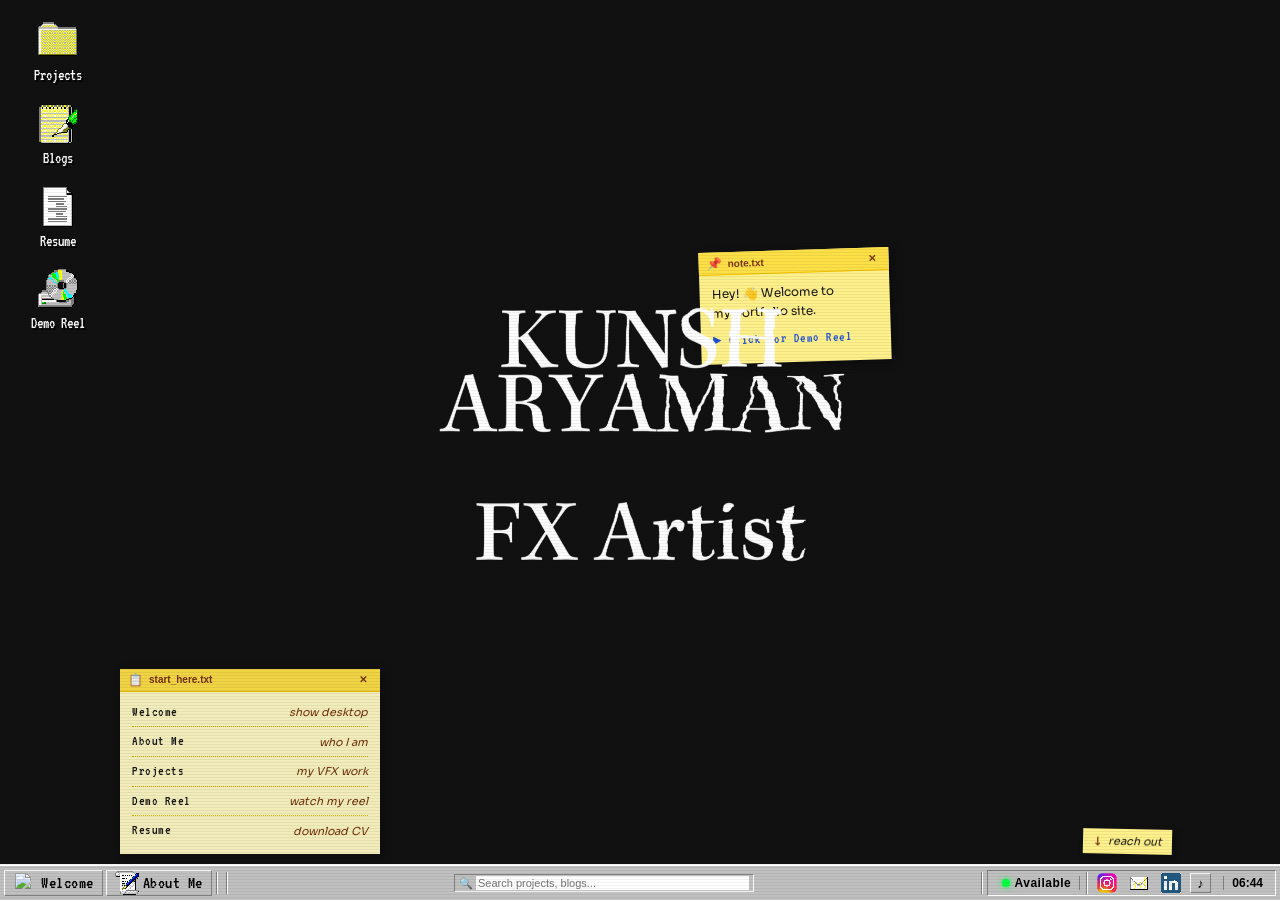
==== index.html @ 19902af8 "Start video preview from thumbTime, fix window title bar icons Co-Authored-By: Claude Sonnet 4.6 <no" ====
<!DOCTYPE html>
<html lang="en">
<head>
  <meta charset="UTF-8" />
  <meta name="viewport" content="width=device-width, initial-scale=1.0" />
  <title>Kunsh Aryaman — VFX Artist</title>
  <link rel="icon" type="image/png" href="assets/jellyfish_logo-01.png" />
  <meta name="description" content="Portfolio of Kunsh Aryaman, VFX Artist & Motion Designer." />
  <link rel="preconnect" href="https://fonts.googleapis.com" />
  <link rel="preconnect" href="https://fonts.gstatic.com" crossorigin />
  <link rel="stylesheet" href="https://fonts.googleapis.com/css2?family=Sora:wght@300;400;500&display=swap" />
  <link rel="stylesheet" href="css/style.css?v=28" />
</head>
<body>

  <!-- ── Boot Screen ── -->
  <div id="boot-screen">
    <!-- Phase 1: BIOS text -->
    <div id="boot-bios"></div>

    <!-- Phase 2: Win98 splash -->
    <div id="boot-splash" hidden>
      <img src="assets/jellyfish_logo-01.png" alt="" class="boot-jelly" />
      <div>
        <span class="boot-logo-win">Welcome to</span>
        <span class="boot-logo-98">KUNSH.EXE</span>
      </div>
      <div class="boot-bar-track">
        <div id="boot-bar-fill"></div>
      </div>
    </div>

    <p class="boot-skip-hint">Click or press any key to skip</p>
  </div>

  <!-- ── Mobile BSOD ── -->
  <div id="mobile-bsod">
    <div class="mbsod-inner">

      <!-- Pixel sad face -->
      <div class="mbsod-face" aria-hidden="true">
        <div class="px" style="left:14px; top:0;"></div>
        <div class="px" style="left:42px; top:0;"></div>
        <div class="px" style="left:14px; top:18px;"></div>
        <div class="px" style="left:14px; top:32px;"></div>
        <div class="px" style="left:42px; top:18px;"></div>
        <div class="px" style="left:42px; top:32px;"></div>
        <div class="px" style="left:56px; top:60px;"></div>
        <div class="px" style="left:42px; top:70px;"></div>
        <div class="px" style="left:28px; top:80px;"></div>
        <div class="px" style="left:14px; top:88px;"></div>
      </div>

      <div class="mbsod-text">
        <p class="mbsod-label">:Error 0x0000_MOBILE</p>
        <p>An incompatible device has been detected.</p>
        <p>KUNSH.EXE requires a desktop or laptop<br>environment to run correctly.</p>
        <p>For the full experience, visit on a desktop.</p>
        <p>In the meantime, reach out directly:</p>
      </div>

      <div class="mbsod-links">
        <a href="mailto:kunsharyaman09@gmail.com">
          <img src="assets/icons/email.png" alt="" /> kunsharyaman09@gmail.com
        </a>
        <a href="https://www.linkedin.com/in/kunsh-aryaman-88839a26a/" target="_blank" rel="noopener">
          <img src="assets/icons/linkedin.png" alt="" /> linkedin.com/in/kunsh-aryaman
        </a>
        <a href="https://www.instagram.com/kunshsart/" target="_blank" rel="noopener">
          <img src="assets/icons/instagram.png" alt="" /> @kunshsart
        </a>
      </div>

    </div>
  </div>

  <!-- ── Scanlines + Moving Beam ── -->
  <div id="scanlines">
    <div class="beam2"></div>
  </div>

  <!-- ── Desktop ── -->
  <div id="desktop">

    <!-- Intro animation overlay (plays once after boot) -->
    <div id="intro-overlay" style="display:none;">
      <img id="intro-img" src="assets/stg_danger.png" alt="">
    </div>

    <!-- Background video (dual for crossfade loop) -->
    <video id="bg-video-a" class="desktop-bg-video" autoplay muted playsinline>
      <source src="assets/bg_01.mp4" type="video/mp4" />
    </video>
    <video id="bg-video-b" class="desktop-bg-video" muted playsinline>
      <source src="assets/bg_01.mp4" type="video/mp4" />
    </video>

    <!-- Desktop icons
         Replace the emoji in .icon-fallback with an <img> tag pointing to your
         Win98 icon file once you've downloaded them from win98icons.alexmeub.com
         e.g. <img src="assets/icons/folder.png" class="os-titlebar-icon" />
    -->
    <div id="desktop-icons">

      <div class="d-icon" data-win="projects" title="Double-click to open">
        <img src="assets/icons/projects_unclicked.png" class="icon-default" alt="Projects" />
        <img src="assets/icons/projects_clicked.png" class="icon-active" alt="Projects" />
        <span>Projects</span>
        <div class="d-icon-tip">Simulations, 3D and motion work</div>
      </div>

      <div class="d-icon" data-win="blogs" title="Double-click to open">
        <img src="assets/icons/blogs.png" alt="Blogs" />
        <span>Blogs</span>
        <div class="d-icon-tip">Dev logs &amp; project updates</div>
      </div>

      <div class="d-icon" data-win="resume" title="Double-click to open">
        <img src="assets/icons/resume.png" alt="Resume" />
        <span>Resume</span>
        <div class="d-icon-tip">Download CV — PDF</div>
      </div>

      <div class="d-icon" data-win="reel" title="Double-click to open">
        <img src="assets/icons/demo_reel.png" alt="Demo Reel" />
        <span>Demo Reel</span>
        <div class="d-icon-tip">Watch my current showreel</div>
      </div>

    </div><!-- /desktop-icons -->

    <!-- ── Desktop Sticky Note (draggable, opens Demo Reel) ── -->
    <div id="desktop-sticky" class="desktop-sticky" title="Click to open Demo Reel">
      <div class="sticky-header">
        <span class="sticky-pin">📌</span>
        <span class="sticky-title">note.txt</span>
        <button class="sticky-close-btn" id="sticky-close" title="Close">✕</button>
      </div>
      <div class="sticky-body">
        <p>Hey! 👋 Welcome to<br>my portfolio site.</p>
        <p class="sticky-cta">▶ Click for Demo Reel</p>
      </div>
    </div>

    <!-- ── Guide Sticky Note (fixed, above taskbar) ── -->
    <div id="guide-sticky" class="guide-sticky">
      <div class="sticky-header">
        <span class="sticky-pin">📋</span>
        <span class="sticky-title">start_here.txt</span>
        <button class="sticky-close-btn" id="guide-close" title="Close">✕</button>
      </div>
      <div class="sticky-body">
        <p class="guide-row"><span class="guide-key">Welcome</span><span class="guide-val">show desktop</span></p>
        <p class="guide-row"><span class="guide-key">About Me</span><span class="guide-val">who I am</span></p>
        <p class="guide-row"><span class="guide-key">Projects</span><span class="guide-val">my VFX work</span></p>
        <p class="guide-row"><span class="guide-key">Demo Reel</span><span class="guide-val">watch my reel</span></p>
        <p class="guide-row"><span class="guide-key">Resume</span><span class="guide-val">download CV</span></p>
      </div>
    </div>

    <!-- ── Guide restore tab (visible when guide is closed) ── -->
    <button id="guide-restore-tab" class="guide-restore-tab" title="Show guide">📋 start_here</button>

    <!-- ── Contact label sticky (above taskbar right) ── -->
    <div class="contact-label-sticky">
      <span class="contact-label-arrow">↓</span>
      <span class="contact-label-text">reach out</span>
    </div>


    <!-- ═══════════════════════════════════════════════
         WINDOW: PROJECTS
         ═══════════════════════════════════════════════ -->
    <div class="os-window" id="win-projects" style="left:80px; top:40px; width:820px; height:530px;">

      <div class="os-titlebar">
        <div class="os-titlebar-left">
          <img src="assets/icons/projects_unclicked.png" class="os-titlebar-icon" alt="" />
          <h2>Projects</h2>
        </div>
        <div class="os-titlebar-btns">
          <button class="os-wbtn" data-action="minimize" title="Minimize">_</button>
          <button class="os-wbtn" data-action="maximize" title="Maximize">□</button>
          <button class="os-wbtn close-btn" data-action="close" title="Close">✕</button>
        </div>
      </div>

      <div class="os-body" id="proj-body">
        <!-- Sort toolbar -->
        <div class="proj-toolbar" id="proj-toolbar">
          <button class="proj-filter-btn active" data-sort="newest">NEWEST FIRST</button>
          <button class="proj-filter-btn" data-sort="oldest">OLDEST FIRST</button>
        </div>

        <!-- Project grid — rendered by JS -->
        <div class="proj-grid" id="proj-grid"></div>

        <!-- Project detail view (hidden until card clicked) -->
        <div class="proj-detail" id="proj-detail">

          <!-- Sticky nav: back -->
          <div class="proj-detail-sticky-nav" id="proj-sticky-nav">
            <button class="proj-detail-back" id="proj-back">← BACK TO PROJECTS</button>
          </div>

          <!-- Two-column body -->
          <div class="proj-detail-body">

            <!-- Left column: video + stills -->
            <div class="proj-col-media" id="proj-col-media">
              <div class="proj-detail-video" id="proj-detail-media"></div>
              <div class="proj-col-stills" id="proj-col-stills"></div>
            </div>

            <!-- Right column: info + content -->
            <div class="proj-col-info" id="proj-col-info">
              <div class="proj-detail-header">
                <h2 class="proj-detail-title" id="proj-detail-title"></h2>
                <div class="proj-detail-meta" id="proj-detail-meta"></div>
              </div>
              <div class="proj-detail-blurb" id="proj-detail-blurb"></div>
              <div class="proj-detail-divider"></div>
              <div class="proj-detail-content" id="proj-detail-content"></div>
            </div>

          <!-- Scroll-to-top for media column -->
          <button class="proj-media-scroll-top" id="proj-media-scroll-top">↑</button>

          </div>

          <!-- Sticky footer: prev / next project -->
          <div class="proj-detail-footer">
            <button class="proj-nav-btn proj-nav-prev" id="proj-prev"></button>
            <button class="proj-nav-btn proj-nav-next" id="proj-next"></button>
          </div>

        </div>
      </div>

      <div class="os-statusbar">
        <span class="os-statusbar-pane" id="proj-status">0 items</span>
        <span class="os-statusbar-pane">VFX Portfolio</span>
      </div>

      <div class="os-resize"></div>
    </div><!-- /win-projects -->


    <!-- ═══════════════════════════════════════════════
         WINDOW: BLOGS
         ═══════════════════════════════════════════════ -->
    <div class="os-window" id="win-blogs" style="left:120px; top:70px; width:700px; height:500px;">

      <div class="os-titlebar">
        <div class="os-titlebar-left">
          <img src="assets/icons/blogs.png" class="os-titlebar-icon" alt="" />
          <h2>Blogs</h2>
        </div>
        <div class="os-titlebar-btns">
          <button class="os-wbtn" data-action="minimize">_</button>
          <button class="os-wbtn" data-action="maximize">□</button>
          <button class="os-wbtn close-btn" data-action="close">✕</button>
        </div>
      </div>

      <div class="os-body" id="blog-body">
        <!-- Blog list -->
        <div id="blog-list-view"></div>

        <!-- Updates index (shown for posts with type:"updates") -->
        <div class="blog-updates-view" id="blog-updates-view">
          <div class="blog-updates-nav">
            <button class="blog-post-back" id="blog-updates-back">← BACK TO BLOGS</button>
          </div>
          <h1 class="blog-updates-title" id="blog-updates-title"></h1>
          <div class="blog-updates-list" id="blog-updates-list"></div>
        </div>

        <!-- Blog post / update content view -->
        <div class="blog-post" id="blog-post-view">
          <div class="blog-sticky-nav" id="blog-sticky-nav">
            <button class="blog-sticky-back" id="blog-back">← BACK</button>
            <div class="proj-menu-wrap" id="blog-menu-wrap">
              <button class="proj-menu-btn" id="blog-menu-btn">&#9776; <span class="proj-menu-label-txt">ALL BLOGS</span></button>
              <div class="proj-menu-dropdown" id="blog-menu-dropdown"></div>
            </div>
            <button class="blog-scroll-top" id="blog-scroll-top">↑ TOP</button>
          </div>
          <div class="blog-post-content">
            <h1 id="blog-post-title"></h1>
            <div class="blog-post-date" id="blog-post-date"></div>
            <div class="blog-tags" id="blog-post-tags"></div>
            <div class="blog-post-body" id="blog-post-body" style="margin-top:16px;"></div>
          </div>
        </div>
      </div>

      <div class="os-statusbar">
        <span class="os-statusbar-pane" id="blog-status">0 posts</span>
      </div>

      <div class="os-resize"></div>
    </div><!-- /win-blogs -->


    <!-- ═══════════════════════════════════════════════
         WINDOW: RESUME
         ═══════════════════════════════════════════════ -->
    <div class="os-window" id="win-resume" style="left:160px; top:60px; width:760px; height:560px;">

      <div class="os-titlebar">
        <div class="os-titlebar-left">
          <img src="assets/icons/resume.png" class="os-titlebar-icon" alt="" />
          <h2>Resume</h2>
        </div>
        <div class="os-titlebar-btns">
          <button class="os-wbtn" data-action="minimize">_</button>
          <button class="os-wbtn" data-action="maximize">□</button>
          <button class="os-wbtn close-btn" data-action="close">✕</button>
        </div>
      </div>

      <div class="os-body" style="padding:0;">
        <div class="resume-wrap">
          <div class="resume-toolbar">
            <span>📄 resume.pdf</span>
            <a href="assets/resume.pdf" download="Kunsh_Aryaman_Resume.pdf" class="btn-px" style="margin-left:auto;">DOWNLOAD ↓</a>
            <a href="assets/resume.pdf" target="_blank" rel="noopener" class="btn-px secondary">OPEN IN TAB ↗</a>
          </div>
          <!--
            The PDF is shown in an iframe below.
            Drop your resume.pdf into the assets/ folder and it will appear here.
            Some browsers block PDF iframes — the "Open in new tab" button above
            always works as a fallback.
          -->
          <iframe src="assets/resume.pdf" title="Resume" id="resume-iframe"
                  style="flex:1;width:100%;border:none;background:#fff;"></iframe>
        </div>
      </div>

      <div class="os-resize"></div>
    </div><!-- /win-resume -->





    <!-- ═══════════════════════════════════════════════
         WINDOW: ABOUT (opened from taskbar)
         ═══════════════════════════════════════════════ -->
    <div class="os-window" id="win-about" style="left:200px; top:80px; width:620px; height:440px;">

      <div class="os-titlebar">
        <div class="os-titlebar-left">
          <img src="assets/icons/about.png" class="os-titlebar-icon" alt="" />
          <h2>About — Kunsh Aryaman</h2>
        </div>
        <div class="os-titlebar-btns">
          <button class="os-wbtn" data-action="minimize">_</button>
          <button class="os-wbtn" data-action="maximize">□</button>
          <button class="os-wbtn close-btn" data-action="close">✕</button>
        </div>
      </div>

      <div class="os-body about-body">
        <div class="about-layout">

          <!-- Photo column -->
          <div class="about-photo-col">
            <!--
              To add your photo: replace the .about-photo-ph div below with:
              <img src="assets/profile.jpg" alt="Kunsh Aryaman" class="about-photo" />
            -->
            <img src="assets/profile.jpg" alt="Kunsh Aryaman" class="about-photo" />

          </div>

          <!-- Text column -->
          <div class="about-text-col">

            <div class="about-bio" id="d-about-bio">
              <h2>// ABOUT ME</h2>
            </div>
            <div class="about-links" id="d-about-links"></div>
          </div>

        </div>
      </div>

      <div class="os-resize"></div>
    </div><!-- /win-about -->


    <!-- ═══════════════════════════════════════════════
         WINDOW: DISPLAY PROPERTIES (background picker)
         ═══════════════════════════════════════════════ -->
    <div class="os-window" id="win-display" style="left:280px; top:140px; width:320px; height:260px;">

      <div class="os-titlebar">
        <div class="os-titlebar-left">
          <span class="os-titlebar-icon emoji">🖥️</span>
          <h2>Display Properties</h2>
        </div>
        <div class="os-titlebar-btns">
          <button class="os-wbtn" data-action="minimize">_</button>
          <button class="os-wbtn" data-action="maximize">□</button>
          <button class="os-wbtn close-btn" data-action="close">✕</button>
        </div>
      </div>

      <div class="os-body" style="background:var(--sys-bg); color:var(--sys-black); overflow:hidden;">
        <div class="display-props">
          <h3>Background</h3>
          <!-- Preset buttons injected by desktop.js -->
          <div class="bg-presets"></div>
        </div>
      </div>

      <div class="os-resize"></div>
    </div><!-- /win-display -->


    <!-- ═══════════════════════════════════════════════
         WINDOW: DEMO REEL
         ═══════════════════════════════════════════════ -->
    <div class="os-window" id="win-reel" style="left:120px; top:60px; width:800px; height:490px;">

      <div class="os-titlebar">
        <div class="os-titlebar-left">
          <img src="assets/icons/demo_reel.png" class="os-titlebar-icon" alt="" />
          <h2>Demo Reel</h2>
        </div>
        <div class="os-titlebar-btns">
          <button class="os-wbtn" data-action="minimize">_</button>
          <button class="os-wbtn" data-action="maximize">□</button>
          <button class="os-wbtn close-btn" data-action="close">✕</button>
        </div>
      </div>

      <div class="os-body" style="padding:0;">
        <div class="reel-body">
          <!--
            TO ADD YOUR DEMO REEL — replace the .reel-placeholder-inner div below.

            YouTube embed:
              <iframe src="https://www.youtube.com/embed/YOUR_VIDEO_ID"
                      allowfullscreen title="Demo Reel"></iframe>

            Vimeo embed:
              <iframe src="https://player.vimeo.com/video/YOUR_VIDEO_ID"
                      allowfullscreen title="Demo Reel"></iframe>

            Local video file (put it in assets/):
              <video src="assets/reel.mp4" controls poster="assets/reel-poster.jpg"></video>
          -->
          <iframe src="https://player.vimeo.com/video/1226987086" style="width:100%;height:100%;display:block;border:none;background:#000;" frameborder="0" allow="autoplay; fullscreen; picture-in-picture" allowfullscreen></iframe>
        </div>
      </div>

      <div class="os-resize"></div>
    </div><!-- /win-reel -->

  </div><!-- /desktop -->


  <!-- ── Icon Context Menu ── -->
  <div id="icon-ctx-menu">
    <div class="ctx-item bold" id="icon-ctx-open">Open</div>
    <div class="ctx-separator"></div>
    <div class="ctx-item disabled">Rename</div>
  </div>

  <!-- ── Context Menu ── -->
  <div id="ctx-menu">
    <div class="ctx-item ctx-submenu-wrap">
      Wallpaper
      <div class="ctx-submenu" id="ctx-wallpaper">
        <!-- Background options also accessible via Display Properties window -->
      </div>
    </div>
    <div class="ctx-separator"></div>
    <div class="ctx-item" id="ctx-display-props">Display Properties...</div>
  </div>


  <!-- ── Search Results ── -->
  <div id="search-results"></div>


  <!-- ════════════════════════════════════════════════
       TASKBAR (fixed footer)
       ════════════════════════════════════════════════ -->
  <div id="taskbar">

    <!-- LEFT: Home + About Me -->
    <div class="taskbar-left">
      <button class="tb-btn" id="tb-home" title="Show Desktop">
        <img src="assets/icons/home.png" class="btn-icon" /> Welcome
      </button>
      <button class="tb-btn" id="tb-about" title="About Me">
        <img src="assets/icons/about.png" class="btn-icon" /> About Me
      </button>
    </div>

    <div class="taskbar-sep"></div>

    <!-- Minimized window buttons (populated by JS) -->
    <div id="taskbar-windows"></div>

    <div class="taskbar-sep"></div>

    <!-- CENTER: Search -->
    <div class="taskbar-center">
      <div class="tb-search-wrap">
        <label for="search-input">🔍</label>
        <input id="search-input" type="search" placeholder="Search projects, blogs..." autocomplete="off" />
      </div>
    </div>

    <div class="taskbar-sep"></div>

    <!-- RIGHT: Contact icons + clock -->
    <div class="taskbar-right">
      <div class="tb-available">
        <span class="status-dot"></span>
        <span>Available</span>
      </div>
      <div class="taskbar-sep"></div>
      <!--
        EDIT: Replace href="#" with your actual profile URLs.
      -->
      <a href="https://www.instagram.com/kunshsart/" target="_blank" rel="noopener"
         class="tb-contact-link" title="Instagram">
        <img src="assets/icons/instagram.png" alt="Instagram" />
      </a>
      <a href="mailto:kunsharyaman09@gmail.com"
         class="tb-contact-link" title="Email">
        <img src="assets/icons/email.png" alt="Email" />
      </a>
      <a href="https://www.linkedin.com/in/kunsh-aryaman-88839a26a/" target="_blank" rel="noopener"
         class="tb-contact-link" title="LinkedIn">
        <img src="assets/icons/linkedin.png" alt="LinkedIn" />
      </a>

      <button class="tb-sound-btn" id="tb-sound" title="Toggle Sound">♪</button>
      <span class="tb-clock" id="tb-clock">00:00</span>
    </div>

  </div><!-- /taskbar -->


  <!-- ════════════════════════════════
       Scripts
       ════════════════════════════════ -->
  <script src="js/about.js"></script>
  <script src="js/projects.js"></script>
  <script src="js/blogs.js"></script>

  <!-- ── About render ── -->
  <script>
  (function () {
    var a = ABOUT;

    function makeLink(lnk) {
      var el = document.createElement('a');
      el.href = lnk.href;
      el.className = 'btn-px';
      el.textContent = lnk.label;
      if (lnk.external) { el.target = '_blank'; el.rel = 'noopener'; }
      return el;
    }

    /* Desktop */
    var dbio = document.getElementById('d-about-bio');
    if (dbio) {
      var intro = document.createElement('p');
      intro.className = 'about-intro-line';
      intro.innerHTML = a.intro;
      dbio.appendChild(intro);
      a.bio.forEach(function (t) {
        var p = document.createElement('p');
        p.innerHTML = t;
        dbio.appendChild(p);
      });
    }
    var dlinks = document.getElementById('d-about-links');
    if (dlinks) { a.links.forEach(function (lnk) { dlinks.appendChild(makeLink(lnk)); }); }

    /* Mobile — deferred until full DOM is ready */
    document.addEventListener('DOMContentLoaded', function () {
      var mph = document.getElementById('m-about-photo');
      if (mph) { mph.src = a.photo; mph.alt = a.name; }

      var mident = document.getElementById('m-about-ident');
      if (mident) {
        mident.innerHTML =
          '<p class="m-about-name">'     + a.name.toUpperCase()     + '</p>' +
          '<p class="m-about-role-tag">' + a.role.toUpperCase()     + '</p>' +
          '<p class="m-about-loc">'      + a.location               + '</p>';
      }

      var mbio = document.getElementById('m-about-bio');
      if (mbio) {
        a.bio.forEach(function (t) {
          var p = document.createElement('p');
          p.innerHTML = t;
          mbio.appendChild(p);
        });
      }

      var mlinks = document.getElementById('m-about-links');
      if (mlinks) { a.links.forEach(function (lnk) { mlinks.appendChild(makeLink(lnk)); }); }
    });
  })();
  </script>

  <!-- ── Projects window logic ── -->
  <script>
    (function () {
      const toolbar  = document.getElementById('proj-toolbar');
      const grid     = document.getElementById('proj-grid');
      const detail   = document.getElementById('proj-detail');
      const status   = document.getElementById('proj-status');

      /* ── Lightbox state (shared across openDetail + nav handlers) ── */
      let _lbSrcs = [];
      let _lbCur  = 0;

      function openLb(srcs, idx) {
        _lbSrcs = srcs;
        _lbCur  = idx;
        const lb    = document.getElementById('proj-lightbox');
        const lbImg = document.getElementById('lightbox-img');
        if (!lb || !lbImg) return;
        lbImg.src = _lbSrcs[_lbCur];
        lb.classList.add('open');
        lb.setAttribute('aria-hidden', 'false');
        _lbNavVis();
      }
      function closeLb() {
        const lb    = document.getElementById('proj-lightbox');
        const lbImg = document.getElementById('lightbox-img');
        if (!lb) return;
        lb.classList.remove('open');
        lb.setAttribute('aria-hidden', 'true');
        setTimeout(() => { if (lbImg) lbImg.src = ''; }, 300);
      }
      function navLb(dir) {
        if (_lbSrcs.length < 2) return;
        _lbCur = (_lbCur + dir + _lbSrcs.length) % _lbSrcs.length;
        const lbImg = document.getElementById('lightbox-img');
        if (lbImg) lbImg.src = _lbSrcs[_lbCur];
      }
      function _lbNavVis() {
        const show = _lbSrcs.length > 1;
        const p = document.getElementById('lightbox-prev');
        const n = document.getElementById('lightbox-next');
        if (p) p.style.display = show ? '' : 'none';
        if (n) n.style.display = show ? '' : 'none';
      }

      /* Bind close/nav handlers after DOM fully parsed */
      document.addEventListener('DOMContentLoaded', function () {
        const lb = document.getElementById('proj-lightbox');
        if (!lb) return;
        document.getElementById('lightbox-close')?.addEventListener('click', closeLb);
        document.getElementById('lightbox-prev')?.addEventListener('click', () => navLb(-1));
        document.getElementById('lightbox-next')?.addEventListener('click', () => navLb(1));
        lb.addEventListener('click', e => { if (e.target === lb) closeLb(); });
        document.addEventListener('keydown', e => {
          if (!lb.classList.contains('open')) return;
          if (e.key === 'Escape')     closeLb();
          if (e.key === 'ArrowLeft')  navLb(-1);
          if (e.key === 'ArrowRight') navLb(1);
        });
      });

      function renderGrid(sortDir) {
        grid.innerHTML = '';
        const sorted = [...PROJECTS].sort((a, b) =>
          sortDir === 'oldest'
            ? parseInt(a.year) - parseInt(b.year)
            : parseInt(b.year) - parseInt(a.year)
        );

        status.textContent = sorted.length + (sorted.length === 1 ? ' item' : ' items');

sorted.forEach(p => {
          const idx = PROJECTS.indexOf(p);
          const card = document.createElement('div');
          card.className = 'proj-card';
          const thumbStyle = p.thumbScale ? ` style="transform:scale(${p.thumbScale});transform-origin:${p.thumbOrigin || 'center center'};"` : '';
          const thumb = p.thumbnail
            ? `<img src="${p.thumbnail}" alt="${p.title}" loading="lazy"${thumbStyle} />`
            : `<div class="proj-thumb-ph">// NO PREVIEW<br>${p.title}</div>`;
          const previewSrc = p.videoFile || (p.videos && p.videos[0] && p.videos[0].src) || '';
          const videoEl = previewSrc
            ? `<video class="proj-thumb-video" src="${previewSrc}" muted loop preload="none" playsinline></video>`
            : '';
          if (previewSrc) card.classList.add('has-video');
          card.innerHTML = `
            <div class="proj-thumb">
              ${thumb}
              ${videoEl}
              <div class="proj-thumb-hover">
                <span class="proj-thumb-title">${p.title}</span>
              </div>
            </div>
            <div class="proj-info">
              <span class="proj-cat-label">${p.category}</span>
            </div>`;

          if (p.hoverColor) {
            const titleEl = card.querySelector('.proj-thumb-title');
            if (titleEl) titleEl.style.color = p.hoverColor;
          }

          const vid = card.querySelector('.proj-thumb-video');
          let previewTimer = null;
          if (vid) {
            card.addEventListener('mouseenter', () => {
              vid.currentTime = p.thumbTime || 0;
              vid.play();
              card.classList.add('previewing');
              previewTimer = setTimeout(() => {
                card.classList.remove('previewing');
                vid.pause();
                vid.currentTime = 0;
                previewTimer = null;
              }, 2500);
            });
            card.addEventListener('mouseleave', () => {
              if (previewTimer) { clearTimeout(previewTimer); previewTimer = null; }
              card.classList.remove('previewing');
              vid.pause();
              vid.currentTime = p.thumbTime || 0;
            });
          }

          card.addEventListener('click', () => openDetail(idx));
          grid.appendChild(card);
        });
      }

      renderGrid('newest');

      toolbar.addEventListener('click', e => {
        const btn = e.target.closest('.proj-filter-btn');
        if (!btn) return;
        toolbar.querySelectorAll('.proj-filter-btn').forEach(b => b.classList.remove('active'));
        btn.classList.add('active');
        renderGrid(btn.dataset.sort);
      });

      function openDetail(idx) {
        const p = PROJECTS[idx];

        // ── Clear stills column ──
        const stillsEl = document.getElementById('proj-col-stills');
        stillsEl.innerHTML = '';

        // ── Header ──
        const titleEl = document.getElementById('proj-detail-title');
        titleEl.textContent = p.title;
        titleEl.style.color = p.hoverColor || '';
        const infoEl = document.getElementById('proj-col-info');
        if (infoEl) {
          if (p.hoverColor) infoEl.style.setProperty('--proj-accent', p.hoverColor);
          else infoEl.style.removeProperty('--proj-accent');
        }

        // ── Video ──
        const mediaEl = document.getElementById('proj-detail-media');
        if (p.video) {
          mediaEl.hidden = false;
          mediaEl.innerHTML = `<iframe src="${p.video}" allowfullscreen title="${p.title}"></iframe>`;
        } else if (p.videos && p.videos.length > 1) {
          mediaEl.hidden = false;
          let vidIdx = 0;
          const SVG_PREV = `<svg viewBox="0 0 30 50" width="28" height="46"><polygon points="24,3 3,25 24,47" fill="currentColor"/></svg>`;
          const SVG_NEXT = `<svg viewBox="0 0 30 50" width="28" height="46"><polygon points="6,3 27,25 6,47" fill="currentColor"/></svg>`;
          function renderCarousel() {
            const v = p.videos[vidIdx];
            mediaEl.innerHTML = `
              <div class="proj-vid-carousel">
                <button class="proj-vid-arrow proj-vid-prev" title="Previous">${SVG_PREV}</button>
                <div class="proj-vid-wrap">
                  <video src="${v.src}" controls preload="metadata"></video>
                  <div class="proj-vid-label">${v.label} <span class="proj-vid-counter">${vidIdx + 1} / ${p.videos.length}</span></div>
                </div>
                <button class="proj-vid-arrow proj-vid-next" title="Next">${SVG_NEXT}</button>
              </div>`;
            mediaEl.querySelector('.proj-vid-prev').addEventListener('click', () => {
              vidIdx = (vidIdx - 1 + p.videos.length) % p.videos.length;
              renderCarousel();
            });
            mediaEl.querySelector('.proj-vid-next').addEventListener('click', () => {
              vidIdx = (vidIdx + 1) % p.videos.length;
              renderCarousel();
            });
          }
          renderCarousel();
        } else if (p.videoFile) {
          mediaEl.hidden = false;
          mediaEl.innerHTML = `<video src="${p.videoFile}" controls preload="metadata"></video>`;
        } else {
          mediaEl.hidden = true;
          mediaEl.innerHTML = '';
        }

        // ── Meta: Year / Duration / Software ──
        const metaEl = document.getElementById('proj-detail-meta');
        const metaRows = [];
        if (p.year) {
          metaRows.push(`<div class="proj-meta-row">
            <span class="proj-meta-key">Year</span>
            <span class="proj-meta-sep">:</span>
            <span class="proj-meta-val">${p.year}</span>
          </div>`);
        }
        if (p.duration) {
          metaRows.push(`<div class="proj-meta-row">
            <span class="proj-meta-key">Project Duration</span>
            <span class="proj-meta-sep">:</span>
            <span class="proj-meta-val">${p.duration}</span>
          </div>`);
        }
        if (p.tags && p.tags.length) {
          metaRows.push(`<div class="proj-meta-row">
            <span class="proj-meta-key">Software Used</span>
            <span class="proj-meta-sep">:</span>
            <span class="proj-meta-val">${p.tags.join(', ')}</span>
          </div>`);
        }
        metaEl.innerHTML = metaRows.join('');
        metaEl.hidden = metaRows.length === 0;

        // ── Blurb ──
        const blurbEl = document.getElementById('proj-detail-blurb');
        if (p.blurb) {
          blurbEl.hidden  = false;
          blurbEl.textContent = p.blurb;
        } else {
          blurbEl.hidden  = true;
          blurbEl.textContent = '';
        }

        // ── Content: all text as a block, then all images in a grid ──
        const contentEl = document.getElementById('proj-detail-content');
        contentEl.innerHTML = '';

        if (p.content && p.content.length) {
          /* Separate text items from image items */
          const texts = p.content.filter(i => i.type === 'text' || i.type === 'intro' || (i.text && i.text.trim()));
          const imgs  = p.content.filter(i => i.type === 'image' || (i.image && i.image.trim()));

          /* ── Text block ── */
          if (texts.length) {
            const block = document.createElement('div');
            block.className = 'proj-content-block';
            texts.forEach(item => {
              const val = item.value || item.text;
              if (!val || !val.trim()) return;
              const el = document.createElement('p');
              /* 'intro' type gets a slightly larger size */
              el.className = item.type === 'intro' ? 'proj-content-intro' : 'proj-content-text';
              el.innerHTML = val;
              block.appendChild(el);
            });
            contentEl.appendChild(block);
            block.querySelectorAll('[data-blog-slug]').forEach(a => {
              a.addEventListener('click', e => {
                e.preventDefault();
                const slug = a.dataset.blogSlug;
                try { history.pushState(null, '', '#blogs/' + slug); } catch(err) {}
                window._poppingState = true;
                if (window._openWindow) window._openWindow('blogs');
                setTimeout(() => {
                  if (window._openBlogBySlug) window._openBlogBySlug(slug);
                  window._poppingState = false;
                }, 80);
              });
            });
          }

          /* ── Image grid → left column ── */
          if (imgs.length) {
            const srcs = imgs.map(i => i.type === 'image' ? i.value : i.image);
            _lbSrcs = srcs;
            srcs.forEach((src, si) => {
              const item = document.createElement('div');
              item.className = 'proj-img-item';

              const wrap = document.createElement('div');
              wrap.className = 'proj-content-img';
              wrap.innerHTML = `<img src="${src}" alt="${p.title}" loading="lazy" />`;
              wrap.addEventListener('click', () => openLb(srcs, si));

              const lbl = document.createElement('div');
              lbl.className = 'proj-img-label';
              lbl.textContent = `image render ${si + 1}`;

              item.appendChild(wrap);
              item.appendChild(lbl);
              stillsEl.appendChild(item);
            });
          }
        } else if (p.description) {
          const el = document.createElement('p');
          el.className = 'proj-content-text';
          el.textContent = p.description;
          contentEl.appendChild(el);
        }

        // ── Prev / Next footer buttons ──
        const prevIdx = (idx - 1 + PROJECTS.length) % PROJECTS.length;
        const nextIdx = (idx + 1) % PROJECTS.length;
        const prevBtn = document.getElementById('proj-prev');
        const nextBtn = document.getElementById('proj-next');
        prevBtn.innerHTML = `← PREV PROJECT<span class="proj-nav-sub">${PROJECTS[prevIdx].title}</span>`;
        prevBtn.onclick = () => openDetail(prevIdx);
        nextBtn.innerHTML = `NEXT PROJECT →<span class="proj-nav-sub">${PROJECTS[nextIdx].title}</span>`;
        nextBtn.onclick = () => openDetail(nextIdx);

        grid.style.display    = 'none';
        toolbar.style.display = 'none';
        document.getElementById('proj-body').classList.add('body-detail-active');
        detail.classList.add('open');
        detail.dataset.currentIdx = idx;
        if (typeof window._setProjMenuIdx === 'function') window._setProjMenuIdx(idx);
        document.getElementById('proj-col-media').scrollTop = 0;
        document.getElementById('proj-col-info').scrollTop  = 0;
        const _msBtn = document.getElementById('proj-media-scroll-top');
        if (_msBtn) _msBtn.classList.remove('is-visible');
        const _slug = p.title.toLowerCase().replace(/[^a-z0-9]+/g, '-').replace(/^-|-$/g, '');
        if (!window._poppingState) {
          try { history.pushState(null, '', '#project/' + _slug); } catch(e) { window.location.hash = 'project/' + _slug; }
        }
      }

      /* Expose for desktop.js: open a project directly from search */
      window._openProjectDetail = openDetail;

      /* Expose for desktop.js: reset to grid when window is closed */
      window._resetProjects = function () {
        detail.classList.remove('open');
        const body = document.getElementById('proj-body');
        if (body) body.classList.remove('body-detail-active');
        const infoEl = document.getElementById('proj-col-info');
        if (infoEl) infoEl.style.removeProperty('--proj-accent');
        const media = document.getElementById('proj-detail-media');
        if (media) media.innerHTML = '';
        const stills = document.getElementById('proj-col-stills');
        if (stills) stills.innerHTML = '';
        const content = document.getElementById('proj-detail-content');
        if (content) content.innerHTML = '';
        const seealso = document.getElementById('proj-seealso');
        if (seealso) seealso.innerHTML = '';
        grid.style.display    = '';
        toolbar.style.display = '';
        if (body) body.scrollTop = 0;
        /* hash managed by popstate/closeWindow — no push here */
      };

      function renderSeeAlso(currentIdx) {
        const el = document.getElementById('proj-seealso');
        el.innerHTML = '';
        const others = PROJECTS.map((p, i) => ({ p, i })).filter(({ i }) => i !== currentIdx);
        if (!others.length) return;

        const picked = others.sort(() => Math.random() - 0.5).slice(0, 3);

        const header = document.createElement('div');
        header.className = 'seealso-header';
        const label = document.createElement('div');
        label.className = 'seealso-label';
        label.textContent = 'see also';
        const moreBtn = document.createElement('button');
        moreBtn.className = 'btn-px seealso-more-btn';
        moreBtn.textContent = 'more projects';
        moreBtn.addEventListener('click', () => {
          window._poppingState = true;
          if (window._resetProjects) window._resetProjects();
          window._poppingState = false;
          try { history.pushState(null, '', '#projects'); } catch(e) {}
        });
        header.appendChild(label);
        header.appendChild(moreBtn);
        el.appendChild(header);

        picked.forEach(({ p: op, i: oi }) => {
          const card = document.createElement('div');
          card.className = 'seealso-card';
          card.innerHTML = `
            <div class="seealso-thumb">
              <img src="${op.thumbnail}" alt="${op.title}" loading="lazy" />
            </div>
            <div class="seealso-info">
              <div class="seealso-cat">${op.category}</div>
              <div class="seealso-title">${op.title}</div>
            </div>
            <div class="seealso-arrow">↗</div>`;
          card.addEventListener('click', () => openDetail(oi));
          el.appendChild(card);
        });
      }

      document.getElementById('proj-back').addEventListener('click', () => {
        window._poppingState = true;
        if (window._resetProjects) window._resetProjects();
        window._poppingState = false;
        try { history.pushState(null, '', '#projects'); } catch(e) {}
      });

      const scrollTopBtn = document.getElementById('proj-scroll-top');
      if (scrollTopBtn) {
        scrollTopBtn.addEventListener('click', () => {
          const mc = document.getElementById('proj-col-media');
          const ic = document.getElementById('proj-col-info');
          if (mc) mc.scrollTo({ top: 0, behavior: 'smooth' });
          if (ic) ic.scrollTo({ top: 0, behavior: 'smooth' });
        });
      }

      /* ── Media column scroll-to-top arrow ── */
      (function () {
        const mediaCol = document.getElementById('proj-col-media');
        const topBtn   = document.getElementById('proj-media-scroll-top');
        if (!mediaCol || !topBtn) return;
        mediaCol.addEventListener('scroll', () => {
          topBtn.classList.toggle('is-visible', mediaCol.scrollTop >= 120);
        });
        topBtn.addEventListener('click', () => {
          mediaCol.scrollTo({ top: 0, behavior: 'smooth' });
        });
      })();

      /* ── Hamburger project menu ── */
      (function () {
        const menuBtn  = document.getElementById('proj-menu-btn');
        const menuDrop = document.getElementById('proj-menu-dropdown');
        if (!menuBtn || !menuDrop) return;

        function buildMenu(currentIdx) {
          menuDrop.innerHTML = '';
          PROJECTS.forEach((p, i) => {
            const item = document.createElement('div');
            item.className = 'proj-menu-item' + (i === currentIdx ? ' active' : '');
            item.innerHTML = `
              <div class="proj-menu-thumb">
                <img src="${p.thumbnail}" alt="${p.title}" loading="lazy" />
              </div>
              <div class="proj-menu-label">
                <span class="proj-menu-year">${p.year}</span>
                <span class="proj-menu-name">${p.title}</span>
              </div>`;
            item.addEventListener('click', () => {
              closeMenu();
              openDetail(i);
            });
            menuDrop.appendChild(item);
          });
        }

        function openMenu(currentIdx) {
          buildMenu(currentIdx);
          menuDrop.classList.add('open');
          menuBtn.classList.add('active');
        }
        function closeMenu() {
          menuDrop.classList.remove('open');
          menuBtn.classList.remove('active');
        }

        menuBtn.addEventListener('click', e => {
          e.stopPropagation();
          if (menuDrop.classList.contains('open')) {
            closeMenu();
          } else {
            /* currentIdx stored on the detail element */
            openMenu(detail.dataset.currentIdx !== undefined ? +detail.dataset.currentIdx : 0);
          }
        });

        document.addEventListener('click', e => {
          if (!e.target.closest('.proj-menu-wrap')) closeMenu();
        });

        /* Expose so openDetail can update currentIdx */
        window._setProjMenuIdx = function (idx) {
          detail.dataset.currentIdx = idx;
        };
      })();

      /* lightbox handlers bound in DOMContentLoaded above */
    })();
  </script>

  <!-- ── Blogs window logic ── -->
  <script>
    (function () {
      const listView    = document.getElementById('blog-list-view');
      const updatesView = document.getElementById('blog-updates-view');
      const postView    = document.getElementById('blog-post-view');
      const statusEl    = document.getElementById('blog-status');

      let _backToUpdates  = false;
      let _currentBlogSlug = '';

      function slugify(s) { return s.toLowerCase().replace(/[^a-z0-9]+/g, '-').replace(/^-|-$/g, ''); }

      function showOnly(view) {
        listView.style.display    = view === 'list'    ? 'block' : 'none';
        updatesView.style.display = view === 'updates' ? 'block' : 'none';
        postView.classList.toggle('open', view === 'post');
      }

      // Render blog list
      const blogList = document.createElement('div');
      blogList.className = 'blog-list';
      statusEl.textContent = BLOGS.length + (BLOGS.length === 1 ? ' post' : ' posts');

      BLOGS.forEach((b, i) => {
        const entry = document.createElement('div');
        entry.className = 'blog-entry';
        const tags = (b.tags || []).map(t => `<span class="blog-tag">${t}</span>`).join('');
        const badge = b.type === 'updates'
          ? `<span class="blog-updates-badge">${b.updates.length} UPDATES</span>` : '';
        entry.innerHTML = `
          <div class="blog-entry-title">${b.title}${badge}</div>
          <div class="blog-entry-meta">${b.date}${b.tags?.length ? '  ·  ' + b.tags.join(', ') : ''}</div>
          <div class="blog-entry-excerpt">${b.excerpt || ''}</div>
          <div class="blog-tags">${tags}</div>`;
        entry.addEventListener('click', () => openBlog(i));
        blogList.appendChild(entry);
      });

      if (!BLOGS.length) {
        blogList.innerHTML = '<div style="padding:24px;font-family:var(--font-px);color:var(--c-dim);letter-spacing:2px;font-size:16px;">// NO POSTS YET<br><br>Add posts in js/blogs.js</div>';
      }
      listView.appendChild(blogList);

      // Open a blog — routes to updates index or direct post
      function openBlog(idx) {
        const b = BLOGS[idx];
        if (b.type === 'updates') {
          openUpdatesIndex(b);
        } else {
          openPost(b.title, b.date, b.tags, b.content, false);
        }
      }

      // Show the updates index for a multi-update blog
      function openUpdatesIndex(b) {
        _currentBlogSlug = b.id || slugify(b.title);
        document.getElementById('blog-updates-title').textContent = b.title;
        const ul = document.getElementById('blog-updates-list');
        ul.innerHTML = '';
        (b.updates || []).forEach((u, i) => {
          const item = document.createElement('div');
          item.className = 'blog-update-item';
          item.innerHTML = `
            <div class="blog-update-label">${u.label || 'Update ' + (i + 1)}</div>
            ${u.date ? `<div class="blog-update-date">${u.date}</div>` : ''}
            ${u.excerpt ? `<div class="blog-update-excerpt">${u.excerpt}</div>` : ''}`;
          item.addEventListener('click', () => openPost(u.label || 'Update ' + (i + 1), u.date, [], u.content, true));
          ul.appendChild(item);
        });
        showOnly('updates');
        if (!window._poppingState) {
          try { history.pushState(null, '', '#blogs/' + _currentBlogSlug); } catch(e) { window.location.hash = 'blogs/' + _currentBlogSlug; }
        }
      }

      // Show a single post / update
      function openPost(title, date, tags, content, backToUpdates) {
        _backToUpdates = backToUpdates;
        document.getElementById('blog-post-title').textContent = title;
        document.getElementById('blog-post-date').textContent  = date || '';
        document.getElementById('blog-post-tags').innerHTML    =
          (tags || []).map(t => `<span class="blog-tag">${t}</span>`).join('');
        document.getElementById('blog-post-body').innerHTML    = content || '';
        document.getElementById('blog-back').textContent       =
          backToUpdates ? '← BACK TO UPDATES' : '← BACK TO BLOGS';
        showOnly('post');
        if (!window._poppingState) {
          const postSlug = backToUpdates
            ? 'blogs/' + _currentBlogSlug + '/' + slugify(title)
            : 'blogs/' + slugify(title);
          try { history.pushState(null, '', '#' + postSlug); } catch(e) { window.location.hash = postSlug; }
        }
      }

      document.getElementById('blog-back').addEventListener('click', () => {
        if (_backToUpdates && _currentBlogSlug) {
          const b = BLOGS.find(b => (b.id || slugify(b.title)) === _currentBlogSlug);
          if (b) {
            window._poppingState = true;
            openUpdatesIndex(b);
            window._poppingState = false;
            try { history.replaceState(null, '', '#blogs/' + _currentBlogSlug); } catch(e) {}
            return;
          }
        }
        showOnly('list');
        try { history.replaceState(null, '', '#blogs'); } catch(e) {}
      });

      document.getElementById('blog-updates-back').addEventListener('click', () => {
        showOnly('list');
        try { history.replaceState(null, '', '#blogs'); } catch(e) {}
      });

      document.getElementById('blog-scroll-top').addEventListener('click', () => {
        document.getElementById('blog-body').scrollTo({ top: 0, behavior: 'smooth' });
      });

      /* ── Blog hamburger menu ── */
      (function () {
        const menuBtn  = document.getElementById('blog-menu-btn');
        const menuDrop = document.getElementById('blog-menu-dropdown');

        function buildMenu() {
          menuDrop.innerHTML = '';
          BLOGS.forEach(b => {
            const slug = b.id || slugify(b.title);
            const item = document.createElement('div');
            item.className = 'proj-menu-item' + (slug === _currentBlogSlug ? ' active' : '');
            item.innerHTML = `
              <div class="proj-menu-label">
                <span class="proj-menu-year">${b.date || ''}</span>
                <span class="proj-menu-name">${b.title}</span>
              </div>`;
            item.addEventListener('click', () => {
              closeMenu();
              window._openBlogBySlug(slug);
            });
            menuDrop.appendChild(item);
          });
        }

        function openMenu() {
          buildMenu();
          menuDrop.classList.add('open');
          menuBtn.classList.add('active');
        }
        function closeMenu() {
          menuDrop.classList.remove('open');
          menuBtn.classList.remove('active');
        }

        menuBtn.addEventListener('click', e => {
          e.stopPropagation();
          if (menuDrop.classList.contains('open')) closeMenu();
          else openMenu();
        });

        document.addEventListener('click', e => {
          if (!e.target.closest('#blog-menu-wrap')) closeMenu();
        });
      })();

      showOnly('list');
      /* Expose for router */
      window._openBlogBySlug = function(blogSlug, updateSlug) {
        const b = BLOGS.find(b => (b.id || slugify(b.title)) === blogSlug);
        if (!b) return;
        if (b.type === 'updates') {
          openUpdatesIndex(b);
          if (updateSlug) {
            const u = (b.updates || []).find(u => slugify(u.label) === updateSlug);
            if (u) openPost(u.label, u.date, [], u.content, true);
          }
        } else {
          openPost(b.title, b.date, b.tags, b.content, false);
        }
      };
      window._resetBlogsToList = function () { showOnly('list'); };
    })();
  </script>

  <!-- ── Context menu wallpaper shortcuts ── -->
  <script>
    (function () {
      const wallpaperMenu = document.getElementById('ctx-wallpaper');
      const presets = [
        { name: 'Teal',     color: '#008080' },
        { name: 'Midnight', color: '#0d0d2b' },
        { name: 'Dark',     color: '#111111' },
        { name: 'Purple',   color: '#1a0030' },
        { name: 'Forest',   color: '#0d2010' },
        { name: 'Navy',     color: '#001040' },
      ];
      presets.forEach(p => {
        const item = document.createElement('div');
        item.className = 'ctx-item';
        item.innerHTML = `<span class="bg-swatch" style="background:${p.color}"></span>${p.name}`;
        item.addEventListener('click', () => {
          document.getElementById('desktop').style.background = p.color;
          document.documentElement.style.setProperty('--desktop-bg', p.color);
          localStorage.setItem('bg', p.color);
          document.getElementById('ctx-menu').classList.remove('open');
        });
        wallpaperMenu.appendChild(item);
      });
    })();
  </script>

  <!-- ── Image lightbox overlay ── -->
  <div id="proj-lightbox" class="proj-lightbox" aria-hidden="true">
    <button class="lightbox-close" id="lightbox-close" aria-label="Close">✕</button>
    <button class="lightbox-nav lightbox-prev" id="lightbox-prev" aria-label="Previous">&#8249;</button>
    <img id="lightbox-img" class="lightbox-img" src="" alt="" />
    <button class="lightbox-nav lightbox-next" id="lightbox-next" aria-label="Next">&#8250;</button>
  </div>

  <script src="js/sounds.js"></script>
  <script src="js/boot.js"></script>
  <script src="js/desktop.js"></script>

  <!-- ── Hash router + popstate handler ── -->
  <script>
    window._poppingState = false;

    function slugify(s) { return s.toLowerCase().replace(/[^a-z0-9]+/g, '-').replace(/^-|-$/g, ''); }

    /* Navigate to a hash without pushing new history entries */
    window._navigateToHash = function (hash) {
      const parts   = hash.split('/');
      const section = parts[0];

      window._poppingState = true;

      if (!hash) {
        /* Empty hash — close all windows, reveal desktop */
        document.querySelectorAll('.os-window.win-open').forEach(w => {
          const wid = w.id.replace('win-', '');
          if (typeof window._closeWindow === 'function') window._closeWindow(wid);
        });

      } else if (section === 'project' && parts[1]) {
        /* Deep link to a specific project detail */
        if (typeof window._openWindow === 'function') window._openWindow('projects');
        const idx = (typeof PROJECTS !== 'undefined')
          ? PROJECTS.findIndex(p => slugify(p.title) === parts[1]) : -1;
        setTimeout(() => {
          if (idx !== -1 && typeof window._openProjectDetail === 'function') window._openProjectDetail(idx);
          window._poppingState = false;
        }, 80);
        return; /* _poppingState reset inside setTimeout */

      } else if (section === 'projects') {
        /* Projects grid */
        if (typeof window._openWindow === 'function') window._openWindow('projects');
        if (typeof window._resetProjects === 'function') window._resetProjects();

      } else if (section === 'blogs' && parts[1]) {
        /* Blog post or update */
        if (typeof window._openWindow === 'function') window._openWindow('blogs');
        setTimeout(() => {
          if (typeof window._openBlogBySlug === 'function') window._openBlogBySlug(parts[1], parts[2] || null);
          window._poppingState = false;
        }, 80);
        return;

      } else if (section === 'blogs') {
        /* Blog list */
        if (typeof window._openWindow === 'function') window._openWindow('blogs');
        if (typeof window._resetBlogsToList === 'function') window._resetBlogsToList();

      } else {
        /* Generic window id — resume, about, reel, art, etc. */
        if (typeof window._openWindow === 'function') window._openWindow(section);
      }

      window._poppingState = false;
    };

    /* On load: navigate to the hash if present */
    window.addEventListener('load', function () {
      const hash = window.location.hash.slice(1);
      if (hash) window._navigateToHash(hash);
    });

    /* Back/forward button: navigate within the SPA */
    window.addEventListener('popstate', function () {
      window._navigateToHash(window.location.hash.slice(1));
    });
  </script>


  <!-- ═══════════════════════════════════════════════
       MOBILE LAYOUT
       ═══════════════════════════════════════════════ -->
  <div id="mobile-layout">

    <header class="m-header">
      <div class="m-header-top">
        <img src="assets/jellyfish_logo-01.png" alt="Logo" class="m-logo" />
        <div class="m-header-title-group">
          <span class="m-site-title">KUNSH ARYAMAN</span>
          <span class="m-site-role">FX ARTIST</span>
        </div>
      </div>
      <nav class="m-nav" id="m-nav">
        <button class="m-nav-btn active" data-sec="reel">DEMO REEL</button>
        <button class="m-nav-btn" data-sec="projects">PROJECTS</button>
        <button class="m-nav-btn" data-sec="resume">RESUME</button>
        <button class="m-nav-btn" data-sec="blogs">BLOGS</button>
        <button class="m-nav-btn" data-sec="about">ABOUT ME</button>
        <button class="m-nav-btn" id="m-contact-btn">CONTACT</button>
      </nav>
      <!-- Contact dropdown — inside header so position:absolute works -->
      <div class="m-contact-dropdown" id="m-contact-drop">
        <a href="mailto:kunsharyaman09@gmail.com" class="m-contact-link">EMAIL ✉</a>
        <a href="https://www.linkedin.com/in/kunsh-aryaman-88839a26a/" target="_blank" rel="noopener" class="m-contact-link">LINKEDIN ↗</a>
        <a href="https://www.instagram.com/kunshsart/" target="_blank" rel="noopener" class="m-contact-link">INSTAGRAM ↗</a>
      </div>
    </header>

    <div class="m-main">

      <!-- Demo Reel — default landing section -->
      <section class="m-section" id="m-sec-reel">
        <div class="m-reel-content">
          <div style="position:relative;padding-bottom:56.25%;background:#000;"><iframe src="https://player.vimeo.com/video/1226987086" style="position:absolute;top:0;left:0;width:100%;height:100%;border:none;" frameborder="0" allow="autoplay; fullscreen; picture-in-picture" allowfullscreen></iframe></div>
        </div>
      </section>

      <!-- Projects -->
      <section class="m-section" id="m-sec-projects" style="display:none">
        <div class="m-proj-toolbar" id="m-proj-toolbar">
          <button class="m-proj-filter-btn active" data-sort="newest">NEWEST FIRST</button>
          <button class="m-proj-filter-btn" data-sort="oldest">OLDEST FIRST</button>
        </div>
        <div class="m-proj-grid" id="m-proj-grid"></div>
      </section>

      <!-- Resume -->
      <section class="m-section m-section-resume" id="m-sec-resume" style="display:none">
        <div class="m-resume">
          <div class="m-resume-toolbar">
            <span class="m-resume-label">resume.pdf</span>
            <a href="assets/resume.pdf" download="Kunsh_Aryaman_Resume.pdf" class="btn-px">DOWNLOAD ↓</a>
            <a href="assets/resume.pdf" target="_blank" rel="noopener" class="btn-px">OPEN ↗</a>
          </div>
          <iframe src="assets/resume.pdf" class="m-resume-iframe" title="Resume"></iframe>
        </div>
      </section>

      <!-- Blogs -->
      <section class="m-section" id="m-sec-blogs" style="display:none">
        <div class="m-blog-list" id="m-blog-list"></div>
      </section>

      <!-- About Me -->
      <section class="m-section" id="m-sec-about" style="display:none">
        <div class="m-about">
          <img class="m-about-photo" id="m-about-photo" />
          <div class="m-about-ident" id="m-about-ident"></div>
          <div class="m-about-bio"   id="m-about-bio"></div>
          <div class="m-about-links" id="m-about-links"></div>
        </div>
      </section>

    </div>

    <!-- Project detail overlay -->
    <div class="m-detail" id="m-detail">
      <div class="m-detail-topbar">
        <button class="m-detail-back" id="m-detail-back">← BACK</button>
      </div>
      <div class="m-detail-scroll">
        <div class="m-detail-content" id="m-detail-content"></div>
      </div>
      <div class="m-detail-botbar">
        <button class="m-detail-prevnext" id="m-detail-prev"></button>
        <button class="m-detail-prevnext" id="m-detail-next"></button>
      </div>
    </div>

    <!-- Blog post overlay -->
    <div class="m-blog-detail" id="m-blog-detail">
      <div class="m-detail-topbar">
        <button class="m-detail-back" id="m-blog-back">← BACK</button>
      </div>
      <div class="m-blog-detail-scroll">
        <div class="m-blog-detail-content" id="m-blog-detail-content"></div>
      </div>
    </div>

  </div>

  <script>
  /* ─── MOBILE JS ─── */
  (function () {

    /* ── Hash helpers ── */
    function hashPush(h) {
      try { history.pushState(null, '', '#' + h); } catch(e) { location.hash = h; }
    }
    var _suppressHash = false;

    /* ── Section switching ── */
    var secMap = { reel: 'm-sec-reel', projects: 'm-sec-projects', resume: 'm-sec-resume', blogs: 'm-sec-blogs', about: 'm-sec-about' };
    var curSec = 'reel';

    function switchSection(sec, pushHash) {
      if (curSec === 'reel' && sec !== 'reel') {
        var rv = document.getElementById('m-reel-video');
        if (rv) { rv.pause(); rv.currentTime = 0; }
      }
      Object.keys(secMap).forEach(function(s) {
        document.getElementById(secMap[s]).style.display = (s === sec) ? '' : 'none';
      });
      document.querySelectorAll('.m-nav-btn').forEach(function(b) {
        b.classList.toggle('active', b.dataset.sec === sec);
      });
      curSec = sec;
      if (pushHash && !_suppressHash) hashPush(sec);
    }

    document.getElementById('m-nav').addEventListener('click', function(e) {
      var btn = e.target.closest('[data-sec]');
      if (!btn || btn.dataset.sec === curSec) return;
      switchSection(btn.dataset.sec, true);
    });

    /* ── Project grid ── */
    var grid = document.getElementById('m-proj-grid');

    function renderMobileGrid(sort) {
      grid.innerHTML = '';
      var sorted = PROJECTS.slice().sort(function(a, b) {
        return sort === 'oldest'
          ? parseInt(a.year) - parseInt(b.year)
          : parseInt(b.year) - parseInt(a.year);
      });
      sorted.forEach(function(p) {
        var i = PROJECTS.indexOf(p);
        var card = document.createElement('div');
        card.className = 'm-proj-card';
        card.innerHTML = '<img src="' + p.thumbnail + '" alt="' + p.title + '" loading="lazy" />'
          + '<div class="m-proj-card-info">'
          + '<div class="m-proj-card-title">' + p.title + '</div>'
          + '<div class="m-proj-card-cat">' + p.category + '</div>'
          + '</div>';
        card.addEventListener('click', function() { openMobileDetail(i); });
        grid.appendChild(card);
      });
    }

    renderMobileGrid('newest');

    document.getElementById('m-proj-toolbar').addEventListener('click', function(e) {
      var btn = e.target.closest('[data-sort]');
      if (!btn) return;
      document.querySelectorAll('.m-proj-filter-btn').forEach(function(b) {
        b.classList.toggle('active', b === btn);
      });
      renderMobileGrid(btn.dataset.sort);
    });

    /* ── Project detail ── */
    var mDetail  = document.getElementById('m-detail');
    var mContent = document.getElementById('m-detail-content');
    var mScroll  = mDetail.querySelector('.m-detail-scroll');

    function openMobileDetail(idx) {
      var p = PROJECTS[idx];
      mContent.innerHTML = '';
      var imgCount = 0;

      /* Title */
      var h = document.createElement('h2');
      h.className = 'm-d-title';
      h.textContent = p.title;
      h.style.color = p.hoverColor || '';
      mContent.appendChild(h);

      /* Meta */
      var accent = p.hoverColor || 'var(--c-accent)';
      var metaRows = [];
      if (p.year)                  metaRows.push(['Year', p.year]);
      if (p.duration)              metaRows.push(['Duration', p.duration]);
      if (p.tags && p.tags.length) metaRows.push(['Software', p.tags.join(', ')]);
      if (metaRows.length) {
        var meta = document.createElement('div');
        meta.className = 'm-d-meta';
        metaRows.forEach(function(r) {
          meta.innerHTML += '<div class="m-d-meta-row"><span class="m-d-meta-key" style="color:' + accent + '">'
            + r[0] + '</span><span>: ' + r[1] + '</span></div>';
        });
        mContent.appendChild(meta);
      }

      /* Blurb */
      if (p.blurb) {
        var bl = document.createElement('div');
        bl.className = 'm-d-blurb';
        bl.style.borderLeftColor = accent;
        bl.textContent = p.blurb;
        mContent.appendChild(bl);
      }

      /* Video */
      var vidSrc = p.videoFile || (p.videos && p.videos[0] && p.videos[0].src) || '';
      if (p.video || vidSrc) {
        var vw = document.createElement('div');
        vw.className = 'm-d-video';
        vw.innerHTML = p.video
          ? '<iframe src="' + p.video + '" allowfullscreen></iframe>'
          : '<video src="' + vidSrc + '" controls preload="metadata"></video>';
        mContent.appendChild(vw);
      }

      /* Text + images */
      if (p.content) {
        p.content.forEach(function(item) {
          if (item.type === 'text' || item.type === 'intro') {
            var el = document.createElement('p');
            el.className = 'm-d-text';
            el.innerHTML = item.value;
            el.querySelectorAll('[data-blog-slug]').forEach(function(a) {
              a.addEventListener('click', function(ev) {
                ev.preventDefault();
                var bi = BLOGS.findIndex(function(b) { return b.id === a.dataset.blogSlug; });
                if (bi >= 0) openMobileBlog(bi);
              });
            });
            mContent.appendChild(el);
          } else if (item.type === 'image') {
            imgCount++;
            var wrap = document.createElement('div');
            wrap.className = 'm-d-img-wrap';
            wrap.innerHTML = '<img class="m-d-img" src="' + item.value + '" alt="' + p.title + '" loading="lazy" />'
              + '<div class="m-d-img-label">image render ' + imgCount + '</div>';
            mContent.appendChild(wrap);
          }
        });
      }

      /* Prev / Next */
      var pi = (idx - 1 + PROJECTS.length) % PROJECTS.length;
      var ni = (idx + 1) % PROJECTS.length;
      var pb = document.getElementById('m-detail-prev');
      var nb = document.getElementById('m-detail-next');
      pb.innerHTML = '&larr; PREV<span class="proj-nav-sub">' + PROJECTS[pi].title + '</span>';
      pb.onclick = function() { openMobileDetail(pi); };
      nb.innerHTML = 'NEXT &rarr;<span class="proj-nav-sub">' + PROJECTS[ni].title + '</span>';
      nb.onclick = function() { openMobileDetail(ni); };

      mDetail.classList.add('open');
      mScroll.scrollTop = 0;
      if (!_suppressHash) hashPush('project/' + idx);
    }

    document.getElementById('m-detail-back').addEventListener('click', function() {
      history.back();
    });

    /* ── Blog list ── */
    var blogList = document.getElementById('m-blog-list');
    BLOGS.forEach(function(b, i) {
      var card = document.createElement('div');
      card.className = 'm-blog-card';
      card.innerHTML = '<div class="m-blog-card-title">' + b.title + '</div>'
        + '<div class="m-blog-card-date">' + b.date + '</div>'
        + '<div class="m-blog-card-excerpt">' + b.excerpt + '</div>';
      card.addEventListener('click', function() { openMobileBlog(i); });
      blogList.appendChild(card);
    });

    /* ── Blog detail ── */
    var mBlogDetail  = document.getElementById('m-blog-detail');
    var mBlogContent = document.getElementById('m-blog-detail-content');

    function openMobileBlog(idx) {
      var b = BLOGS[idx];
      mBlogContent.innerHTML = '';

      var t = document.createElement('div');
      t.className = 'm-blog-post-title';
      t.textContent = b.title;
      mBlogContent.appendChild(t);

      var d = document.createElement('div');
      d.className = 'm-blog-post-date';
      d.textContent = b.date;
      mBlogContent.appendChild(d);

      if (b.type === 'updates') {
        b.updates.forEach(function(u) {
          var wrap = document.createElement('div');
          wrap.className = 'm-blog-update';
          wrap.innerHTML = '<div class="m-blog-update-label">' + u.label + '</div>'
            + '<div class="m-blog-update-date">' + u.date + '</div>'
            + u.content;
          mBlogContent.appendChild(wrap);
        });
      } else if (b.content) {
        var wrap = document.createElement('div');
        wrap.innerHTML = b.content;
        mBlogContent.appendChild(wrap);
      }

      mBlogDetail.classList.add('open');
      mBlogDetail.querySelector('.m-blog-detail-scroll').scrollTop = 0;
      if (!_suppressHash) hashPush('blogs/' + (b.id || idx));
    }

    document.getElementById('m-blog-back').addEventListener('click', function() {
      history.back();
    });

    /* ── Popstate: handle browser back/forward ── */
    window.addEventListener('popstate', function() {
      var hash = location.hash.replace(/^#/, '');
      _suppressHash = true;
      if (hash.startsWith('project/')) {
        var idx = parseInt(hash.slice(8), 10);
        if (!isNaN(idx) && PROJECTS[idx]) {
          openMobileDetail(idx);
        }
      } else if (hash.startsWith('blogs/')) {
        var slug = hash.slice(6);
        var bi = BLOGS.findIndex(function(b) { return b.id === slug || String(BLOGS.indexOf(b)) === slug; });
        mBlogDetail.classList.remove('open');
        if (bi >= 0) openMobileBlog(bi);
      } else {
        mDetail.classList.remove('open');
        mBlogDetail.classList.remove('open');
        if (hash && secMap[hash]) switchSection(hash, false);
      }
      _suppressHash = false;
    });

    /* ── Handle initial hash on load ── */
    (function() {
      var hash = location.hash.replace(/^#/, '');
      if (!hash) return;
      _suppressHash = true;
      if (hash.startsWith('project/')) {
        var idx = parseInt(hash.slice(8), 10);
        if (!isNaN(idx) && PROJECTS[idx]) openMobileDetail(idx);
      } else if (hash.startsWith('blogs/')) {
        var slug = hash.slice(6);
        var bi = BLOGS.findIndex(function(b) { return b.id === slug; });
        switchSection('blogs', false);
        if (bi >= 0) openMobileBlog(bi);
      } else if (secMap[hash]) {
        switchSection(hash, false);
      }
      _suppressHash = false;
    })();

    /* ── Contact dropdown ── */
    var contactBtn  = document.getElementById('m-contact-btn');
    var contactDrop = document.getElementById('m-contact-drop');

    contactBtn.addEventListener('click', function(e) {
      e.stopPropagation();
      var isOpen = contactDrop.classList.toggle('open');
      contactBtn.classList.toggle('active', isOpen);
    });
    document.addEventListener('click', function(e) {
      if (e.target !== contactBtn && !contactDrop.contains(e.target)) {
        contactDrop.classList.remove('open');
        contactBtn.classList.remove('active');
      }
    });

  })();
  </script>

</body>
</html>
---- css/style.css ----
/* ============================================================
   KUNSH ARYAMAN — Portfolio v2
   Style: Win98 Desktop OS
   ============================================================ */

/* Self-hosted fonts — no network dependency */
@font-face {
  font-family: 'VT323';
  src: url('../assets/fonts/VT323-Regular.ttf') format('truetype');
  font-weight: 400;
  font-style: normal;
  font-display: swap;
}
@font-face {
  font-family: 'IBM Plex Mono';
  src: url('../assets/fonts/IBMPlexMono-Regular.ttf') format('truetype');
  font-weight: 400;
  font-style: normal;
  font-display: swap;
}
@font-face {
  font-family: 'IBM Plex Mono';
  src: url('../assets/fonts/IBMPlexMono-Medium.ttf') format('truetype');
  font-weight: 500;
  font-style: normal;
  font-display: swap;
}

/* ── Variables ── */
:root {
  /* Win98 system palette */
  --sys-bg:        #c0c0c0;
  --sys-light:     #ffffff;
  --sys-mid:       #dfdfdf;
  --sys-dark:      #808080;
  --sys-black:     #000000;
  --sys-title-act: #000080;
  --sys-title-r:   #1084d0;
  --sys-title-ina: #7b7b7b;
  --sys-title-inr: #b4b4b4;
  --sys-title-txt: #ffffff;

  /* Desktop (runtime-changeable via JS) */
  --desktop-bg: #111111;

  /* Dark content inside windows */
  --c-bg:      #0d0d0d;
  --c-bg2:     #141414;
  --c-bg3:     #1c1c1c;
  --c-text:    #e8e8e8;
  --c-dim:     #888;
  --c-border:  #2a2a2a;
  --c-accent:  #e0a800;   /* chrome yellow */
  --c-abright: #f5c200;   /* brighter chrome yellow */
  --c-green:   #00ff41;

  /* Typography
     --font-px  : VT323 — headings, labels, buttons, icon text (with --px-shadow)
     --font-body: Sora — readable body text (descriptions, blog, about)
     --font-sys : Tahoma — Win98 OS chrome only (titlebar, taskbar, menus) */
  --font-px:   'VT323', monospace;
  --font-body: 'Sora', sans-serif;
  --font-sys:  'Tahoma', 'Arial', sans-serif;

  /* VT323 drop shadow (pixel-art style) */
  --px-shadow: 2px 2px 0px rgba(0,0,0,0.85);

  /* Taskbar */
  --taskbar-h: 36px;
}

/* ── Reset ── */
*, *::before, *::after { box-sizing: border-box; margin: 0; padding: 0; }
html { cursor: default; }
body {
  font-family: var(--font-sys);
  font-size: 12px;
  overflow: hidden;
  width: 100vw;
  height: 100vh;
  background: var(--desktop-bg);
  user-select: none;
}
a { color: inherit; text-decoration: none; }

/* ── Scanline Overlay ── */
#scanlines {
  position: fixed;
  inset: 0;
  pointer-events: none;
  z-index: 9500;
  overflow: hidden;
}

/* Static fine scanline grid */
#scanlines::before {
  content: '';
  position: absolute;
  inset: 0;
  background: repeating-linear-gradient(
    0deg,
    transparent 0px,
    transparent 2px,
    rgba(0,0,0,0.06) 2px,
    rgba(0,0,0,0.06) 3px
  );
}

/* Moving beam — slow sweep top to bottom */
#scanlines::after {
  content: '';
  position: absolute;
  left: 0;
  width: 100%;
  height: 120px;
  background: linear-gradient(
    to bottom,
    transparent 0%,
    rgba(255,255,255,0.018) 40%,
    rgba(255,255,255,0.035) 50%,
    rgba(255,255,255,0.018) 60%,
    transparent 100%
  );
  top: -120px;
  animation: beam-sweep 10s linear infinite;
}

@keyframes beam-sweep {
  0%   { top: -120px; }
  100% { top: calc(100vh + 120px); }
}

/* Second beam at different pace */
.beam2 {
  position: absolute;
  left: 0;
  width: 100%;
  height: 60px;
  background: linear-gradient(
    to bottom,
    transparent,
    rgba(255,255,255,0.012) 50%,
    transparent
  );
  top: -60px;
  animation: beam-sweep 16s linear infinite;
  animation-delay: -7s;
}

/* Aberration flash (JS adds .aberrating class) */
#scanlines.aberrating {
  animation: aberrate 0.12s steps(3) forwards;
}
@keyframes aberrate {
  0%  { filter: none; }
  33% { filter: hue-rotate(90deg) saturate(3); transform: translateX(3px); }
  66% { filter: hue-rotate(-90deg) saturate(3); transform: translateX(-2px); }
  100%{ filter: none; transform: translateX(0); }
}

/* ── Desktop ── */
#desktop {
  position: fixed;
  inset: 0;
  bottom: var(--taskbar-h);
  overflow: hidden;
}

/* ── Intro animation overlay ── */
#intro-overlay {
  position: absolute;
  inset: 0;
  display: flex;
  align-items: center;
  justify-content: center;
  pointer-events: none;
  z-index: 50;
  mix-blend-mode: screen;
}
#intro-img {
  max-width: 70%;
  max-height: 70%;
}

/* ── Background video (dual crossfade) ── */
.desktop-bg-video {
  position: absolute;
  inset: 0;
  width: 100%;
  height: 100%;
  object-fit: cover;
  object-position: center;
  z-index: 0;
  pointer-events: none;
  transition: opacity 1.5s ease;
  filter: blur(8px);
  transform: scale(1.03); /* slight scale prevents blur from showing black edges */
}
#bg-video-a { opacity: 0.6; }
#bg-video-b { opacity: 0; }

/* Ensure everything above the video */
#desktop-icons,
.os-window,
.desktop-sticky,
.guide-sticky,
.guide-restore-tab,
.contact-label-sticky {
  z-index: 1;
  position: relative;
}

/* Desktop icon grid — left column */
#desktop-icons {
  position: absolute;
  top: 16px;
  left: 16px;
  display: flex;
  flex-direction: column;
  gap: 8px;
}

.d-icon {
  display: flex;
  flex-direction: column;
  align-items: center;
  width: 84px;
  padding: 4px;
  cursor: none;
  border: 1px solid transparent;
  position: relative;
}

.d-icon-tip {
  position: absolute;
  left: calc(100% + 10px);
  top: 50%;
  transform: translateY(-50%);
  background: #111;
  border: 1px solid rgba(255,255,255,0.22);
  padding: 5px 10px;
  white-space: nowrap;
  font-family: var(--font-px);
  font-size: 13px;
  color: #ccc;
  pointer-events: none;
  opacity: 0;
  transition: opacity 0.15s;
  z-index: 200;
}

.d-icon:hover .d-icon-tip {
  opacity: 1;
}

.d-icon:hover {
  background: rgba(0,0,128,0.25);
  border-color: rgba(255,255,255,0.4);
  outline: 1px dotted rgba(255,255,255,0.5);
}

.d-icon.selected,
.d-icon:active {
  background: rgba(0,0,128,0.45);
  border-color: rgba(255,255,255,0.6);
  outline: 1px dotted #fff;
}

.d-icon img {
  width: 40px;
  height: 40px;
  image-rendering: pixelated;
  display: block;
  margin-bottom: 4px;
}

/* Clicked/unclicked icon swap */
.d-icon .icon-active          { display: none; }
.d-icon.selected .icon-default { display: none; }
.d-icon.selected .icon-active  { display: block; }

/* Placeholder icon when no image supplied */
.d-icon .icon-fallback {
  width: 40px;
  height: 40px;
  display: flex;
  align-items: center;
  justify-content: center;
  font-size: 28px;
  margin-bottom: 4px;
  filter: drop-shadow(1px 1px 0 #000);
}

.d-icon span {
  font-family: var(--font-px);
  font-size: 16px;
  color: #fff;
  text-align: center;
  text-shadow: var(--px-shadow);
  line-height: 1.3;
  word-break: break-word;
}

/* ── OS Window ── */
.os-window {
  position: absolute;
  min-width: 280px;
  min-height: 180px;
  max-width: calc(100vw - 110px);  /* never clip past the right edge */
  display: none;           /* hidden by default; JS adds .win-open to show */
  flex-direction: column;
  /* Win98 outer bevel */
  border: 2px solid;
  border-color: var(--sys-light) var(--sys-dark) var(--sys-dark) var(--sys-light);
  box-shadow: 1px 1px 0 var(--sys-black), -1px -1px 0 var(--sys-mid);
  background: var(--sys-bg);
}
.os-window.win-open { display: flex; }

.os-window.inactive .os-titlebar {
  background: linear-gradient(90deg, var(--sys-title-ina), var(--sys-title-inr));
}

/* Titlebar */
.os-titlebar {
  background: linear-gradient(90deg, var(--sys-title-act), var(--sys-title-r));
  padding: 3px 4px 3px 6px;
  display: flex;
  align-items: center;
  justify-content: space-between;
  flex-shrink: 0;
  cursor: move;
  height: 30px;
}

.os-titlebar-left {
  display: flex;
  align-items: center;
  gap: 4px;
  overflow: hidden;
}

.os-titlebar-icon {
  width: 16px;
  height: 16px;
  image-rendering: pixelated;
  flex-shrink: 0;
}

.os-titlebar-icon.emoji {
  font-size: 14px;
  width: 16px;
  text-align: center;
  display: block;
}

.os-titlebar h2 {
  font-family: var(--font-sys);
  font-size: 12px;
  font-weight: bold;
  color: var(--sys-title-txt);
  white-space: nowrap;
  overflow: hidden;
  text-overflow: ellipsis;
}

/* Win98 titlebar buttons */
.os-titlebar-btns {
  display: flex;
  gap: 2px;
  flex-shrink: 0;
  margin-left: 4px;
}

.os-wbtn {
  width: 20px;
  height: 20px;
  background: var(--sys-bg);
  border: 1px solid;
  /* Raised bevel */
  border-color: var(--sys-light) var(--sys-dark) var(--sys-dark) var(--sys-light);
  display: flex;
  align-items: center;
  justify-content: center;
  font-size: 11px;
  font-family: var(--font-sys);
  color: var(--sys-black);
  cursor: default;
  font-weight: bold;
  line-height: 1;
  padding-bottom: 1px;
}

.os-wbtn:active {
  /* Sunken bevel — note 8 */
  border-color: var(--sys-dark) var(--sys-light) var(--sys-light) var(--sys-dark);
  padding: 1px 0 0 1px;
}

.os-wbtn.close-btn:hover { background: #c00000; color: #fff; }

/* Optional menubar */
.os-menubar {
  background: var(--sys-bg);
  border-bottom: 1px solid var(--sys-dark);
  padding: 1px 4px;
  display: flex;
  gap: 2px;
  flex-shrink: 0;
}

.os-menu-item {
  padding: 2px 6px;
  font-size: 11px;
  cursor: none;
}
.os-menu-item:hover { background: var(--sys-title-act); color: #fff; }

/* Window body — dark content area */
.os-body {
  flex: 1;
  overflow: auto;
  background: var(--c-bg);
  color: var(--c-text);
  font-family: var(--font-body);
  font-size: 13px;
  position: relative;
}

/* Resize handle (bottom-right corner) */
.os-resize {
  position: absolute;
  bottom: 0; right: 0;
  width: 14px; height: 14px;
  cursor: se-resize;
  /* Dotted grip */
  background-image: radial-gradient(circle, var(--sys-dark) 1px, transparent 1px);
  background-size: 4px 4px;
  background-position: 2px 2px;
}

/* Maximized state */
.os-window.maximized {
  inset: 0 !important;
  width: auto !important;
  height: auto !important;
  border: none;
  z-index: 500 !important;
}

.os-window.maximized .os-resize { display: none; }

/* ── Taskbar ── */
#taskbar {
  position: fixed;
  bottom: 0; left: 0; right: 0;
  height: var(--taskbar-h);
  background: var(--sys-bg);
  border-top: 2px solid;
  border-color: var(--sys-light) var(--sys-dark) var(--sys-dark) var(--sys-light);
  display: flex;
  align-items: center;
  padding: 0 4px;
  gap: 4px;
  z-index: 9000;
  overflow: hidden;
}

/* Separator between sections */
.taskbar-sep {
  width: 2px;
  height: 22px;
  border-left: 1px solid var(--sys-dark);
  border-right: 1px solid var(--sys-light);
  flex-shrink: 0;
}

/* Left side buttons */
.taskbar-left {
  display: flex;
  gap: 3px;
  align-items: center;
  flex-shrink: 0;
}

/* Taskbar program buttons */
.tb-btn {
  height: 26px;
  padding: 0 8px;
  background: var(--sys-bg);
  border: 1px solid;
  /* Raised */
  border-color: var(--sys-light) var(--sys-dark) var(--sys-dark) var(--sys-light);
  font-family: var(--font-sys);
  font-size: 11px;
  font-weight: bold;
  color: var(--sys-black);
  cursor: none;
  display: flex;
  align-items: center;
  gap: 4px;
  white-space: nowrap;
  max-width: 140px;
  overflow: hidden;
  text-overflow: ellipsis;
}

.tb-btn:hover { background: var(--sys-mid); }

/* Active/pressed button (window is focused OR minimized task) */
.tb-btn.active,
.tb-btn:active {
  border-color: var(--sys-dark) var(--sys-light) var(--sys-light) var(--sys-dark);
  background: var(--sys-mid);
  padding-left: 9px;
  padding-top: 1px;
}

.tb-btn .btn-icon {
  font-size: 18px;
  width: 24px;
  height: 24px;
  image-rendering: pixelated;
  vertical-align: middle;
  flex-shrink: 0;
}

/* VT323 pixel font for Welcome + About Me buttons */
#tb-home,
#tb-about {
  font-family: var(--font-px);
  font-size: 18px;
  font-weight: normal;
  letter-spacing: 0.5px;
}

/* Center search area */
.taskbar-center {
  flex: 1;
  display: flex;
  align-items: center;
  justify-content: center;
  min-width: 0;
}

.tb-search-wrap {
  display: flex;
  align-items: center;
  gap: 3px;
  background: var(--sys-bg);
  border: 1px solid;
  border-color: var(--sys-dark) var(--sys-light) var(--sys-light) var(--sys-dark);
  padding: 1px 4px;
  width: 100%;
  max-width: 300px;
}

.tb-search-wrap label {
  font-size: 11px;
  color: var(--sys-black);
  white-space: nowrap;
  cursor: none;
}

#search-input {
  flex: 1;
  border: none;
  background: var(--sys-light);
  font-family: var(--font-sys);
  font-size: 11px;
  outline: none;
  color: var(--sys-black);
  cursor: none;
  min-width: 0;
  padding: 1px 2px;
}

/* Right side contact icons */
.taskbar-right {
  display: flex;
  align-items: center;
  gap: 6px;
  flex-shrink: 0;
  border: 1px solid;
  border-color: var(--sys-dark) var(--sys-light) var(--sys-light) var(--sys-dark);
  padding: 2px 12px;
  height: 26px;
}

.tb-available {
  display: flex;
  align-items: center;
  gap: 5px;
  font-family: var(--font-sys);
  font-size: 12px;
  font-weight: bold;
  color: var(--sys-black);
  letter-spacing: 0.5px;
  padding: 0 8px 0 2px;
  border-right: 1px solid var(--sys-dark);
}

.tb-contact-link {
  font-size: 18px;
  display: flex;
  align-items: center;
  justify-content: center;
  width: 26px;
  height: 26px;
  border-radius: 0;
  color: var(--sys-black);
  transition: background 0.05s;
  cursor: none;
  text-decoration: none;
}
.tb-contact-link img { width: 20px; height: 20px; image-rendering: pixelated; }
.tb-contact-link:hover { background: rgba(0,0,128,0.15); }

.tb-clock {
  font-family: var(--font-sys);
  font-size: 12px;
  font-weight: bold;
  color: var(--sys-black);
  margin-left: 6px;
  padding-left: 8px;
  border-left: 1px solid var(--sys-dark);
  white-space: nowrap;
}

/* Minimized window buttons strip (between left and center) */
#taskbar-windows {
  display: flex;
  gap: 3px;
  align-items: center;
  flex-shrink: 0;
  flex-wrap: nowrap;
  overflow: hidden;
  max-width: 400px;
}

/* ── Search Results Overlay ── */
#search-results {
  position: fixed;
  bottom: calc(var(--taskbar-h) + 4px);
  left: 50%;
  transform: translateX(-50%);
  width: 340px;
  background: var(--sys-bg);
  border: 2px solid;
  border-color: var(--sys-light) var(--sys-dark) var(--sys-dark) var(--sys-light);
  z-index: 9800;
  display: none;
  max-height: 300px;
  overflow-y: auto;
}

#search-results.open { display: block; }

.search-result-item {
  padding: 5px 10px;
  font-family: var(--font-sys);
  font-size: 11px;
  border-bottom: 1px solid var(--sys-dark);
  cursor: none;
  display: flex;
  align-items: center;
  gap: 6px;
  color: var(--sys-black);
}
.search-result-item:hover { background: var(--sys-title-act); color: #fff; }
.search-result-label { font-weight: bold; }
.search-result-type { font-size: 10px; opacity: 0.7; }
.search-no-results {
  padding: 8px 10px;
  font-size: 11px;
  color: var(--sys-dark);
  font-family: var(--font-sys);
}

/* ── Context Menu (right-click desktop) ── */
#ctx-menu {
  position: fixed;
  z-index: 9900;
  background: var(--sys-bg);
  border: 2px solid;
  border-color: var(--sys-light) var(--sys-dark) var(--sys-dark) var(--sys-light);
  min-width: 180px;
  display: none;
  box-shadow: 2px 2px 4px rgba(0,0,0,0.5);
}
#ctx-menu.open { display: block; }

.ctx-item {
  padding: 4px 20px 4px 24px;
  font-size: 11px;
  font-family: var(--font-sys);
  color: var(--sys-black);
  cursor: none;
  position: relative;
}
.ctx-item:hover { background: var(--sys-title-act); color: #fff; }

.ctx-separator {
  height: 1px;
  background: var(--sys-dark);
  margin: 2px 4px;
  box-shadow: 0 1px 0 var(--sys-light);
}

.ctx-submenu-wrap { position: relative; }
.ctx-submenu-wrap::after {
  content: '▶';
  position: absolute;
  right: 6px;
  top: 4px;
  font-size: 8px;
}

.ctx-submenu {
  position: absolute;
  left: 100%;
  top: -2px;
  background: var(--sys-bg);
  border: 2px solid;
  border-color: var(--sys-light) var(--sys-dark) var(--sys-dark) var(--sys-light);
  min-width: 150px;
  display: none;
  z-index: 9901;
}
.ctx-submenu-wrap:hover .ctx-submenu { display: block; }

.bg-swatch {
  display: inline-block;
  width: 12px; height: 12px;
  vertical-align: middle;
  margin-right: 4px;
  border: 1px solid var(--sys-dark);
}

/* ── WINDOW CONTENT STYLES ── */

/* ---- Shared content utilities ---- */
.win-pad { padding: 12px 16px; }
.win-section-label {
  font-family: var(--font-px);
  font-size: 11px;
  letter-spacing: 3px;
  color: var(--c-dim);
  border-left: 3px solid var(--c-accent);
  padding-left: 8px;
  margin-bottom: 8px;
}

/* ---- Projects window ---- */
.proj-toolbar {
  background: var(--c-bg2);
  border-bottom: 1px solid var(--c-border);
  padding: 8px 12px;
  display: flex;
  gap: 6px;
  flex-wrap: wrap;
  flex-shrink: 0;
}

.proj-filter-btn {
  font-family: var(--font-px);
  font-size: 14px;
  padding: 2px 10px;
  background: transparent;
  color: var(--c-dim);
  border: 1px solid var(--c-border);
  cursor: none;
  letter-spacing: 1px;
  transition: all 0.1s;
}
.proj-filter-btn.active,
.proj-filter-btn:hover {
  background: var(--c-accent);
  color: #fff;
  border-color: var(--c-accent);
}

.proj-grid {
  display: grid;
  grid-template-columns: repeat(2, 1fr);
  gap: 14px;
  padding: 14px;
}

.proj-card {
  background: var(--c-bg2);
  border: 1px solid var(--c-border);
  cursor: none;
  transition: transform 0.1s, border-color 0.1s;
}
.proj-card:hover {
  border-color: var(--c-accent);
  transform: translate(-1px, -1px);
}

.proj-thumb {
  aspect-ratio: 16/9;
  background: var(--c-bg3);
  overflow: hidden;
  position: relative;
  display: flex;
  align-items: center;
  justify-content: center;
}
.proj-thumb img { width:100%; height:100%; object-fit:cover; display:block; }
.proj-thumb-ph {
  font-family: var(--font-px);
  font-size: 12px;
  color: var(--c-dim);
  text-align: center;
  letter-spacing: 1px;
  padding: 8px;
}

.proj-info {
  padding: 8px 10px;
  border-top: 1px solid var(--c-border);
}
.proj-cat-label {
  font-family: var(--font-px);
  font-size: 22px;
  letter-spacing: 1px;
  color: var(--c-accent);
}
.proj-meta {
  display: flex;
  justify-content: space-between;
  font-size: 10px;
  color: var(--c-dim);
}
.proj-cat { color: var(--c-accent); }

/* ── Thumbnail hover overlay ── */
.proj-thumb img { transition: filter 0.3s; }
.proj-card:hover .proj-thumb img { filter: blur(6px) brightness(0.5); }

/* ── Video preview on hover ── */
.proj-thumb-video {
  position: absolute;
  inset: 0;
  width: 100%;
  height: 100%;
  object-fit: cover;
  opacity: 0;
  transition: opacity 0.3s;
  z-index: 1;
}
.proj-card.previewing .proj-thumb-video { opacity: 1; }
.proj-thumb-hover {
  position: absolute;
  inset: 0;
  display: flex;
  align-items: center;
  justify-content: center;
  padding: 12px;
  background: rgba(0,0,0,0.25);
  opacity: 0;
  transition: opacity 0.3s;
}
.proj-card:hover .proj-thumb-hover { opacity: 1; }
.proj-thumb-title {
  font-family: Georgia, 'Times New Roman', serif;
  font-size: 62px;
  letter-spacing: 3px;
  text-align: center;
  line-height: 1.3;
  color: #fff;
}

/* ════════════════════════════════════════════════
   PROJECT DETAIL VIEW
   ════════════════════════════════════════════════ */

/* proj-body must clip to let columns handle their own scroll */
#proj-body.body-detail-active { overflow: hidden; }

.proj-detail {
  display: none;
  flex-direction: column;
  height: 100%;
}
.proj-detail.open { display: flex; }

/* Two-column body */
.proj-detail-body {
  flex: 1;
  min-height: 0;
  display: flex;
  overflow: hidden;
  position: relative;
}

/* Left column — video + stills */
.proj-col-media {
  width: 55%;
  flex-shrink: 0;
  border-right: 1px solid var(--sys-dark);
  overflow-y: auto;
  padding: 14px;
  display: flex;
  flex-direction: column;
  gap: 8px;
  /* scrollbar on left side */
  direction: rtl;
}
/* reset text direction for all content inside */
.proj-col-media > * { direction: ltr; }

/* thin minimal scrollbar — overrides global Win95 style */
.proj-col-media::-webkit-scrollbar { width: 4px; }
.proj-col-media::-webkit-scrollbar-track { background: transparent; }
.proj-col-media::-webkit-scrollbar-button { display: none; height: 0; width: 0; }
.proj-col-media::-webkit-scrollbar-thumb {
  background: rgba(150,150,150,0.3);
  border: none;
  border-radius: 2px;
}
.proj-col-media::-webkit-scrollbar-thumb:hover { background: rgba(150,150,150,0.6); }

/* Right column — title, text, see-also */
.proj-col-info {
  flex: 1;
  overflow-y: auto;
  display: flex;
  flex-direction: column;
  min-width: 0;
}

/* Stills — scrollable vertical stack, below video */
.proj-col-stills {
  display: flex;
  flex-direction: column;
  gap: 10px;
  margin-top: 24px;
  padding: 0 6px;
}
.proj-col-stills .proj-content-img {
  aspect-ratio: auto;
  height: auto;
}
.proj-col-stills .proj-content-img img {
  height: auto;
}

/* Sticky footer — prev/next */
.proj-detail-footer {
  flex-shrink: 0;
  display: flex;
  justify-content: space-between;
  align-items: center;
  padding: 14px 24px;
  border-top: 2px solid var(--sys-dark);
  background: var(--c-bg);
}
.proj-nav-btn {
  font-family: var(--font-px);
  font-size: 18px;
  background: none;
  border: none;
  color: var(--c-accent);
  letter-spacing: 1px;
  padding: 0;
  cursor: pointer;
  max-width: 45%;
  overflow: hidden;
  white-space: normal;
  line-height: 1.35;
  text-align: left;
}
.proj-nav-next { text-align: right; }
.proj-nav-btn:hover { color: var(--c-abright); }
.proj-nav-sub {
  display: block;
  font-size: 13px;
  color: var(--c-dim);
  letter-spacing: 0;
}

/* Scroll-to-top button for media column */
.proj-media-scroll-top {
  display: none;
  position: absolute;
  top: 10px;
  left: 12px;
  width: 30px;
  height: 30px;
  border-radius: 50%;
  font-family: var(--font-px);
  font-size: 15px;
  background: #f0c020;
  border: none;
  color: #1a1a1a;
  cursor: pointer;
  z-index: 20;
  align-items: center;
  justify-content: center;
  opacity: 0.85;
  transition: opacity 0.2s;
}
.proj-media-scroll-top.is-visible { display: flex; }
.proj-media-scroll-top:hover { opacity: 1; }

/* Sticky nav bar (back + scroll-to-top) */
.proj-detail-sticky-nav {
  flex-shrink: 0;
  z-index: 20;
  background: var(--c-bg);
  border-bottom: 1px solid var(--sys-dark);
  display: flex;
  align-items: center;
  justify-content: space-between;
  padding: 6px 24px;
}
.proj-detail-back {
  font-family: var(--font-px);
  font-size: 18px;
  border: none;
  background: none;
  color: var(--c-accent);
  letter-spacing: 1px;
  padding: 4px 0;
}
.proj-detail-back:hover { color: var(--c-abright); }
.proj-scroll-top {
  font-family: var(--font-px);
  font-size: 14px;
  border: none;
  background: none;
  color: var(--c-accent);
  letter-spacing: 1px;
  padding: 0;
}
.proj-scroll-top:hover { color: var(--c-abright); }

/* Hamburger menu */
.proj-menu-wrap {
  position: relative;
}
.proj-menu-btn {
  font-family: var(--font-sys);
  font-size: 16px;
  border: none;
  background: none;
  color: var(--c-accent);
  padding: 0 6px;
  line-height: 1;
}
.proj-menu-btn:hover,
.proj-menu-btn.active { color: var(--c-abright); }
.proj-menu-label-txt {
  font-family: var(--font-px);
  font-size: 11px;
  letter-spacing: 1.5px;
  vertical-align: middle;
  opacity: 0.75;
}

/* Dropdown panel */
.proj-menu-dropdown {
  display: none;
  position: absolute;
  top: calc(100% + 6px);
  left: 50%;
  transform: translateX(-50%);
  width: 260px;
  background: var(--c-bg2);
  border: 1px solid var(--sys-dark);
  box-shadow: 4px 4px 0 rgba(0,0,0,0.5);
  z-index: 30;
}
.proj-menu-dropdown.open { display: block; }

.proj-menu-item {
  display: flex;
  align-items: center;
  gap: 10px;
  padding: 8px 10px;
  border-bottom: 1px solid var(--sys-dark);
  transition: background 0.1s;
}
.proj-menu-item:last-child { border-bottom: none; }
.proj-menu-item:hover { background: var(--c-bg3); }
.proj-menu-item.active { background: rgba(200,0,0,0.1); }

.proj-menu-thumb {
  width: 60px;
  height: 36px;
  flex-shrink: 0;
  overflow: hidden;
  background: #000;
}
.proj-menu-thumb img {
  width: 100%; height: 100%;
  object-fit: cover;
  display: block;
}
.proj-menu-label {
  display: flex;
  flex-direction: column;
  gap: 2px;
  min-width: 0;
}
.proj-menu-year {
  font-family: 'IBM Plex Mono', monospace;
  font-size: 10px;
  color: var(--c-dim);
  letter-spacing: 1px;
}
.proj-menu-name {
  font-family: 'IBM Plex Mono', monospace;
  font-weight: 700;
  font-size: 13px;
  color: var(--c-text);
  white-space: nowrap;
  overflow: hidden;
  text-overflow: ellipsis;
}

/* Title block */
.proj-detail-header {
  padding: 18px 20px 20px;
  display: flex;
  flex-direction: column;
  gap: 20px;
  border-bottom: 1px solid var(--sys-dark);
}
.proj-detail-title {
  font-family: 'IBM Plex Mono', monospace;
  font-weight: 700;
  font-size: 52px;
  letter-spacing: 0px;
  line-height: 1.05;
  margin: 0;
  color: var(--c-text);
}

/* Video — inside left column, no extra margin */
.proj-detail-video {
  width: 100%;
  flex-shrink: 0;
  margin: 0;
  aspect-ratio: 16 / 9;
  background: #000;
  overflow: hidden;
  box-shadow: inset -2px -2px 0 var(--sys-light), inset 2px 2px 0 var(--sys-shadow);
}
.proj-detail-video[hidden] { display: none; }
.proj-detail-video video,
.proj-detail-video iframe {
  width: 100%; height: 100%; object-fit: contain; border: none; display: block;
}
.proj-vid-carousel { display: flex; align-items: center; width: 100%; height: 100%; }
.proj-vid-wrap { flex: 1; height: 100%; display: flex; flex-direction: column; position: relative; }
.proj-vid-wrap video { flex: 1; width: 100%; object-fit: contain; display: block; }
.proj-vid-label {
  font-family: var(--font-px); font-size: 11px; letter-spacing: 1.5px;
  color: var(--c-dim); text-align: center; padding: 4px 0; background: #000;
}
.proj-vid-counter { color: var(--c-accent); margin-left: 6px; }
.proj-vid-arrow {
  background: none; border: none; color: var(--c-accent);
  padding: 0 14px; height: 100%;
  flex-shrink: 0; opacity: 0.65; transition: opacity 0.15s;
  display: flex; align-items: center;
}
.proj-vid-arrow:hover { opacity: 1; color: var(--c-abright); }

/* Meta: Year / Duration / Software */
.proj-detail-meta {
  padding: 16px 20px 4px;
  display: flex;
  flex-direction: column;
  gap: 5px;
}
.proj-detail-meta[hidden] { display: none; }
.proj-meta-row {
  display: flex;
  gap: 0;
  align-items: baseline;
  font-family: 'IBM Plex Mono', monospace;
  font-size: 14px;
  line-height: 1.7;
}
.proj-meta-key { color: var(--proj-accent, var(--c-accent)); min-width: 160px; }
.proj-meta-sep { color: var(--c-dim); padding: 0 8px; }
.proj-meta-val { color: var(--c-text); flex: 1; }

/* Blurb — atmospheric teaser with bracket accent */
.proj-detail-blurb {
  margin: 28px 20px 16px;
  padding: 12px 16px;
  font-family: 'IBM Plex Mono', monospace;
  font-size: 18px;
  line-height: 1.6;
  color: var(--c-text);
  font-style: italic;
  border-left: 3px solid var(--proj-accent, var(--c-accent));
  background: rgba(255,255,255,0.03);
}
.proj-detail-blurb[hidden] { display: none; }

/* Divider with breathing room */
.proj-detail-divider {
  margin: 8px 20px 16px;
  height: 1px;
  background: var(--sys-dark);
}

/* Content area */
.proj-detail-content {
  padding: 0 20px 20px;
  display: flex;
  flex-direction: column;
  gap: 24px;
}

/* Text block — all paragraphs together */
.proj-content-block {
  display: flex;
  flex-direction: column;
  gap: 16px;
}
/* Standard body paragraph */
.proj-content-text {
  font-family: 'IBM Plex Mono', monospace;
  font-size: 16px;
  line-height: 1.85;
  color: var(--c-dim);
  margin: 0;
}
/* Intro paragraphs — larger and lighter than body */
.proj-content-intro {
  font-family: 'IBM Plex Mono', monospace;
  font-size: 20px;
  line-height: 1.8;
  color: #aaa;
  margin: 0;
}

/* Inline blog link inside project content */
.proj-blog-link {
  color: var(--c-accent);
  text-decoration: underline;
  cursor: default;
}
.proj-blog-link:hover { opacity: 0.8; }

/* Image grid — 2 columns, uniform size */
.proj-content-imgs {
  display: grid;
  grid-template-columns: 1fr 1fr;
  gap: 16px;
}
/* Wrapper: image + label below */
.proj-img-item {
  display: flex;
  flex-direction: column;
  gap: 6px;
}
.proj-img-label {
  font-family: 'IBM Plex Mono', monospace;
  font-size: 12px;
  color: var(--c-dim);
  letter-spacing: 0.5px;
  padding-left: 2px;
}
.proj-content-img {
  aspect-ratio: 16 / 9;
  overflow: hidden;
  background: #000;
  box-shadow: inset -2px -2px 0 var(--sys-light), inset 2px 2px 0 var(--sys-shadow);
  position: relative;
  cursor: default;
}
.proj-content-img::after {
  content: '⤢';
  position: absolute;
  bottom: 6px; right: 8px;
  font-size: 16px;
  color: rgba(255,255,255,0.45);
  pointer-events: none;
  transition: color 0.15s;
}
.proj-content-img:hover::after { color: #fff; }
.proj-content-img img {
  width: 100%; height: 100%;
  object-fit: cover;
  display: block;
  transition: transform 0.25s;
}
.proj-content-img:hover img { transform: scale(1.03); }

/* ── See Also section ── */
.proj-detail-seealso {
  margin-top: 140px;
  border-top: 1px solid var(--sys-dark);
}
.seealso-header {
  display: flex;
  align-items: center;
  justify-content: space-between;
  padding: 14px 32px 10px;
}
.seealso-label {
  font-family: 'IBM Plex Mono', monospace;
  font-size: 12px;
  letter-spacing: 2px;
  color: var(--c-accent);
  text-transform: lowercase;
}
.seealso-card {
  display: flex;
  align-items: center;
  gap: 0;
  border-top: 1px solid var(--sys-dark);
  min-height: 90px;
  cursor: default;
  transition: background 0.12s;
}
.seealso-card:hover { background: var(--c-bg2); }
.seealso-thumb {
  width: 200px;
  height: 90px;
  flex-shrink: 0;
  overflow: hidden;
  background: #000;
}
.seealso-thumb img {
  width: 100%; height: 100%;
  object-fit: cover;
  display: block;
  opacity: 0.85;
  transition: opacity 0.12s;
}
.seealso-card:hover .seealso-thumb img { opacity: 1; }
.seealso-info {
  flex: 1;
  padding: 12px 20px;
  display: flex;
  flex-direction: column;
  gap: 4px;
}
.seealso-cat {
  font-family: 'IBM Plex Mono', monospace;
  font-size: 11px;
  letter-spacing: 1px;
  color: var(--c-dim);
  text-transform: uppercase;
}
.seealso-title {
  font-family: 'IBM Plex Mono', monospace;
  font-weight: 700;
  font-size: 20px;
  color: var(--c-text);
  line-height: 1.2;
}
.seealso-arrow {
  padding: 0 24px;
  font-size: 20px;
  color: var(--c-dim);
  flex-shrink: 0;
  transition: color 0.12s, transform 0.12s;
}
.seealso-card:hover .seealso-arrow {
  color: var(--c-text);
  transform: translate(2px, -2px);
}

/* ── Lightbox overlay ── */
.proj-lightbox {
  display: none;
  position: fixed;
  inset: 0;
  z-index: 99999;          /* above all OS windows */
  background: rgba(0,0,0,0.92);
  align-items: center;
  justify-content: center;
}
.proj-lightbox.open { display: flex; }

.lightbox-img {
  max-width: 82vw;
  max-height: 84vh;
  object-fit: contain;
  display: block;
  box-shadow: 0 0 0 1px rgba(255,255,255,0.1), 0 12px 48px rgba(0,0,0,0.9);
  user-select: none;
}

/* Close button — top right */
.lightbox-close {
  position: absolute;
  top: 16px; right: 20px;
  font-family: var(--font-sys);
  font-size: 14px;
  font-weight: bold;
  color: #fff;
  background: rgba(0,0,0,0.6);
  border: 1px solid rgba(255,255,255,0.35);
  padding: 3px 10px;
  line-height: 1.5;
  z-index: 1;
}
.lightbox-close:hover { background: rgba(200,0,0,0.7); border-color: #f00; }

/* Prev / Next arrow buttons */
.lightbox-nav {
  position: absolute;
  top: 50%;
  transform: translateY(-50%);
  font-family: var(--font-sys);
  font-size: 28px;
  font-weight: bold;
  color: #fff;
  background: rgba(0,0,0,0.45);
  border: 1px solid rgba(255,255,255,0.25);
  padding: 12px 14px;
  line-height: 1;
  z-index: 1;
  transition: background 0.12s;
}
.lightbox-nav:hover { background: rgba(255,255,255,0.15); }
.lightbox-prev { left: 20px; }
.lightbox-next { right: 20px; }

/* Legacy alias */
.proj-detail-desc { color: var(--c-dim); line-height: 1.8; font-size: 13px; }
.proj-tags { display: flex; gap: 6px; flex-wrap: wrap; }
.proj-tag {
  font-family: var(--font-px);
  font-size: 13px;
  padding: 1px 8px;
  border: 1px solid var(--c-accent);
  color: var(--c-accent);
  letter-spacing: 1px;
}

/* ---- Blog window ---- */
.blog-list { padding: 12px; display: flex; flex-direction: column; gap: 8px; }
.blog-entry {
  background: var(--c-bg2);
  border: 1px solid var(--c-border);
  padding: 12px 14px;
  cursor: none;
  transition: border-color 0.1s;
}
.blog-entry:hover { border-color: var(--c-accent); }
.blog-entry-title {
  font-family: var(--font-px);
  font-size: 20px;
  letter-spacing: 1px;
  margin-bottom: 4px;
}
.blog-entry-meta {
  font-size: 11px;
  color: var(--c-dim);
  margin-bottom: 8px;
  letter-spacing: 1px;
}
.blog-entry-excerpt { font-size: 12px; color: var(--c-dim); line-height: 1.7; }
.blog-tags { display: flex; gap: 4px; flex-wrap: wrap; margin-top: 8px; }
.blog-tag {
  font-size: 10px;
  border: 1px solid var(--c-border);
  padding: 1px 6px;
  color: var(--c-dim);
  letter-spacing: 1px;
}

/* Blog updates index view */
.blog-updates-view { display: none; padding: 20px; }
.blog-updates-nav { margin-bottom: 12px; }
.blog-updates-title {
  font-family: var(--font-px);
  font-size: 28px;
  letter-spacing: 2px;
  margin-bottom: 20px;
  text-shadow: var(--px-shadow);
}
.blog-updates-list { display: flex; flex-direction: column; gap: 8px; }
.blog-update-item {
  background: var(--c-bg2);
  border: 1px solid var(--c-border);
  padding: 12px 16px;
  cursor: default;
  transition: border-color 0.1s;
}
.blog-update-item:hover { border-color: var(--c-accent); }
.blog-update-label {
  font-family: var(--font-px);
  font-size: 16px;
  letter-spacing: 1px;
  margin-bottom: 4px;
  text-shadow: var(--px-shadow);
  color: var(--c-accent);
}
.blog-update-date { font-size: 11px; color: var(--c-dim); letter-spacing: 1px; }
.blog-update-excerpt { font-size: 12px; color: var(--c-dim); margin-top: 6px; line-height: 1.6; }
.blog-updates-badge {
  font-family: var(--font-px);
  font-size: 10px;
  letter-spacing: 1px;
  color: var(--c-accent);
  border: 1px solid var(--c-accent);
  padding: 1px 6px;
  margin-left: 10px;
  vertical-align: middle;
}

/* Blog post view */
.blog-post { display: none; flex-direction: column; min-height: 100%; }
.blog-post.open { display: flex; }
.blog-post-content { padding: 20px; }
.blog-post-back {
  font-family: var(--font-px); font-size: 16px; color: var(--c-accent);
  cursor: none; background: none; border: none; letter-spacing: 1px; padding: 0;
  display: flex; align-items: center; gap: 4px; margin-bottom: 16px;
}
.blog-post-back:hover { color: var(--c-abright); }
.blog-sticky-nav {
  position: sticky; top: 0; z-index: 20;
  background: var(--c-bg); border-bottom: 1px solid var(--sys-dark);
  display: flex; align-items: center; justify-content: space-between;
  padding: 12px 24px; flex-shrink: 0;
}
.blog-sticky-back {
  font-family: var(--font-px); font-size: 18px;
  border: none; background: none; color: var(--c-accent);
  letter-spacing: 1px; padding: 0;
}
.blog-sticky-back:hover { color: var(--c-abright); }
.blog-scroll-top {
  font-family: var(--font-px); font-size: 18px;
  border: none; background: none; color: var(--c-accent);
  letter-spacing: 1px; padding: 0;
}
.blog-scroll-top:hover { color: var(--c-abright); }
#blog-menu-btn { font-size: 22px; }
.blog-post h1 {
  font-family: var(--font-px);
  font-size: 32px;
  letter-spacing: 2px;
  margin-bottom: 6px;
}
.blog-post-date {
  font-size: 11px; color: var(--c-dim); letter-spacing: 1px; margin-bottom: 16px;
}
.blog-post-body {
  font-size: 13px; line-height: 1.9; color: var(--c-dim);
}
.blog-post-body p { margin-bottom: 12px; }
.blog-post-body h2 {
  font-family: var(--font-px); font-size: 20px; color: var(--c-text);
  letter-spacing: 1px; margin: 20px 0 8px;
}
.blog-post-body strong { color: var(--c-text); }
.blog-post-body em { color: var(--c-abright); font-style: normal; }
.blog-post-body code {
  font-family: var(--font-body); background: var(--c-bg3);
  padding: 1px 4px; color: var(--c-green);
}
.blog-post-body img { max-width: 100%; margin: 12px 0; display: block; }
.blog-post-body img.blog-img-sm { max-width: 72%; }
.blog-media-row { display: flex; gap: 8px; margin: 12px 0; }
.blog-media-row img, .blog-media-row video { flex: 1; min-width: 0; max-width: 100%; margin: 0; object-fit: contain; }
.blog-post-body ul { padding-left: 20px; margin-bottom: 12px; }
.blog-post-body li { margin-bottom: 14px; line-height: 1.8; }
.blog-post-body video { max-width: 100%; margin: 12px 0; display: block; }
.blog-post-body a { color: var(--c-accent); text-decoration: underline; word-break: break-all; }

/* ---- About window ---- */
.about-body {
  display: flex;
  justify-content: center;
  overflow-y: auto;
  height: 100%;
}

.about-layout {
  display: grid;
  grid-template-columns: 42% 1fr;
  gap: 0;
  width: 100%;
  height: 100%;
}

@media (max-width: 550px) {
  .about-layout { grid-template-columns: 1fr; }
}

/* Photo column: photo fills full height, name overlaid at bottom */
.about-photo-col {
  border-right: 1px solid var(--c-border);
  position: relative;
  overflow: hidden;
  background: var(--c-bg2);
}

.about-photo {
  width: 100%;
  height: 100%;
  object-fit: cover;
  display: block;
  mix-blend-mode: screen;
}

.about-photo-ph {
  width: 100%;
  height: 100%;
  background: var(--c-bg3);
  display: flex;
  align-items: center;
  justify-content: center;
  flex-direction: column;
  gap: 8px;
  color: var(--c-dim);
  font-size: 11px;
  text-align: center;
  letter-spacing: 1px;
}

.about-photo-ph .ph-icon { font-size: 48px; }

/* Name / status floats over bottom of photo column */
.about-photo-info {
  position: absolute;
  bottom: 0; left: 0; right: 0;
  padding: 20px 16px 16px;
  background: linear-gradient(transparent, rgba(0,0,0,0.85));
  display: flex;
  flex-direction: column;
  align-items: center;
  gap: 8px;
}

.about-status {
  display: flex;
  align-items: center;
  gap: 5px;
  font-size: 11px;
  color: var(--c-dim);
  letter-spacing: 1px;
}

.status-dot {
  width: 8px; height: 8px;
  border-radius: 50%;
  background: var(--c-green);
  box-shadow: 0 0 6px var(--c-green);
  animation: blink 2s ease-in-out infinite;
  flex-shrink: 0;
}
@keyframes blink { 0%,100%{opacity:1} 50%{opacity:0.3} }

.about-text-col { padding: 72px 40px 40px; overflow-y: auto; display: flex; flex-direction: column; justify-content: space-between; position: relative; overflow: hidden; }
.about-showcase-video { position: absolute; bottom: 0; right: -10%; width: 55%; height: auto; opacity: 1; pointer-events: none; }
.about-text-col h2 {
  font-family: var(--font-px);
  font-size: 32px;
  letter-spacing: 3px;
  color: var(--c-accent);
  margin-bottom: 48px;
}
.about-text-col p {
  color: var(--c-dim);
  line-height: 2.1;
  font-size: 14px;
  margin-bottom: 16px;
  max-width: 540px;
}
.about-text-col p strong { color: var(--c-text); }
.about-intro-line { font-size: 20px !important; }
.about-intro-line strong { font-size: 26px !important; font-weight: 500; }
.about-links { display: flex; gap: 8px; flex-wrap: wrap; margin-top: 16px; }

/* Pixel button (reusable) */
.btn-px {
  font-family: var(--font-px);
  font-size: 15px;
  letter-spacing: 1px;
  padding: 4px 14px;
  background: var(--c-accent);
  color: #fff;
  border: 1px solid;
  border-color: #ffd060 #8a6000 #8a6000 #ffd060;
  cursor: none;
  display: inline-block;
}
.btn-px:hover { background: var(--c-abright); }
.btn-px:active {
  border-color: #8a6000 #ffd060 #ffd060 #8a6000;
  padding: 5px 13px 3px 15px;
}
.btn-px.secondary {
  background: transparent;
  color: var(--c-dim);
  border-color: var(--c-border) var(--c-bg) var(--c-bg) var(--c-border);
}
.btn-px.secondary:hover { color: var(--c-text); background: var(--c-bg3); }

/* ---- Resume window ---- */
.resume-wrap {
  width: 100%;
  height: 100%;
  display: flex;
  flex-direction: column;
}
.resume-wrap iframe {
  flex: 1;
  width: 100%;
  border: none;
  background: #fff;
}
.resume-toolbar {
  background: var(--c-bg2);
  border-bottom: 1px solid var(--c-border);
  padding: 6px 12px;
  display: flex;
  align-items: center;
  gap: 8px;
  font-size: 12px;
  color: var(--c-dim);
  flex-shrink: 0;
}

/* ---- Other Art window ---- */
.art-grid {
  display: grid;
  grid-template-columns: repeat(auto-fill, minmax(200px, 1fr));
  gap: 10px;
  padding: 12px;
}
.art-card {
  background: var(--c-bg2);
  border: 1px solid var(--c-border);
  cursor: none;
  transition: border-color 0.1s;
}
.art-card:hover { border-color: var(--c-accent); }
.art-thumb {
  aspect-ratio: 1;
  background: var(--c-bg3);
  overflow: hidden;
  position: relative;
  display: flex;
  align-items: center;
  justify-content: center;
}
.art-thumb img { width:100%; height:100%; object-fit:cover; display:block; }
.art-info { padding: 6px 8px; border-top: 1px solid var(--c-border); }
.art-info p { font-family:var(--font-px); font-size:15px; letter-spacing:1px; }
.art-info small { font-size:10px; color:var(--c-dim); }

/* ---- Display Properties window (background picker) ---- */
.display-props { padding: 14px; }
.display-props h3 {
  font-family: var(--font-sys);
  font-size: 11px;
  font-weight: bold;
  color: var(--sys-black);
  margin-bottom: 10px;
}
.bg-presets {
  display: grid;
  grid-template-columns: repeat(3, 1fr);
  gap: 8px;
}
.bg-preset-btn {
  height: 50px;
  border: 2px solid;
  border-color: var(--sys-light) var(--sys-dark) var(--sys-dark) var(--sys-light);
  cursor: none;
  display: flex;
  flex-direction: column;
  align-items: center;
  justify-content: flex-end;
  padding-bottom: 4px;
  font-size: 10px;
  font-family: var(--font-sys);
  color: #fff;
  text-shadow: 0 0 3px #000;
  font-weight: bold;
  position: relative;
  overflow: hidden;
}
.bg-preset-btn:hover { outline: 2px solid var(--sys-title-act); }
.bg-preset-btn:active {
  border-color: var(--sys-dark) var(--sys-light) var(--sys-light) var(--sys-dark);
}

/* ── Scrollbar ── */
::-webkit-scrollbar { width: 16px; }
::-webkit-scrollbar-track { background: var(--c-bg); }
::-webkit-scrollbar-thumb {
  background: var(--sys-bg);
  border: 2px solid;
  border-color: var(--sys-light) var(--sys-dark) var(--sys-dark) var(--sys-light);
}
::-webkit-scrollbar-button {
  background: var(--sys-bg);
  height: 16px;
  border: 1px solid;
  border-color: var(--sys-light) var(--sys-dark) var(--sys-dark) var(--sys-light);
}

/* ── Selection ── */
::selection { background: #000080; color: #fff; }

/* ── Status bar at window bottom ── */
.os-statusbar {
  background: var(--sys-bg);
  border-top: 1px solid var(--sys-dark);
  padding: 2px 8px;
  font-size: 11px;
  font-family: var(--font-sys);
  color: var(--sys-black);
  display: flex;
  gap: 8px;
  flex-shrink: 0;
}
.os-statusbar-pane {
  border: 1px solid;
  border-color: var(--sys-dark) var(--sys-light) var(--sys-light) var(--sys-dark);
  padding: 0 6px;
}

/* ── VT323 pixel drop shadows ──
   Applied to all UI chrome + heading elements using --font-px.
   Body text (descriptions, blogs, about paragraphs) uses --font-body (IBM Plex Mono)
   and intentionally has NO shadow for readability. */
.d-icon span,
.proj-filter-btn,
.proj-info h3,
.proj-tag,
.blog-entry-title,
.blog-post h1,
.about-text-col h2,
.btn-px,
.win-section-label,
.proj-detail-back,
.blog-post-back,
.blog-post-body h2 {
  text-shadow: var(--px-shadow);
}

/* Readable body font override — these elements always use IBM Plex Mono */
.proj-detail-desc,
.blog-entry-excerpt,
.blog-post-body,
.about-text-col p,
.about-text-col p strong {
  font-family: var(--font-body);
  font-size: 13px;
  line-height: 1.85;
  color: var(--c-dim);
}

/* ── Demo Reel window ── */
.reel-body {
  width: 100%;
  height: 100%;
  background: #000;
  display: flex;
  flex-direction: column;
  align-items: center;
  justify-content: center;
  gap: 1.5rem;
  position: relative;
  overflow: hidden;
}

.reel-body iframe,
.reel-body video {
  position: absolute;
  inset: 0;
  width: 100%;
  height: 100%;
  border: none;
}

.reel-placeholder-inner {
  display: flex;
  flex-direction: column;
  align-items: center;
  gap: 1.2rem;
  z-index: 1;
}

.reel-placeholder-inner p {
  font-family: var(--font-px);
  font-size: 20px;
  letter-spacing: 3px;
  color: var(--c-dim);
  text-shadow: var(--px-shadow);
}

.loading-bar {
  width: 200px;
  height: 16px;
  border: 2px solid var(--sys-gray, #c0c0c0);
  background: var(--c-bg);
  overflow: hidden;
}

.loading-fill {
  height: 100%;
  background: var(--sys-title-act, #000080);
  animation: load-loop 3s ease-in-out infinite;
}

@keyframes load-loop {
  0%   { width: 0%; }
  70%  { width: 100%; }
  100% { width: 100%; }
}

/* ═══════════════════════════════════════════════════════════
   MOBILE BSOD
   ═══════════════════════════════════════════════════════════ */
#mobile-bsod {
  display: none; /* hidden on desktop */
}

/* Default: mobile layout hidden, BSOD hidden */
#mobile-layout { display: none; }

@media (max-width: 768px) {
  /* Hide all desktop elements + old BSOD */
  #mobile-bsod,
  #boot-screen,
  #scanlines,
  #desktop,
  #taskbar { display: none !important; }

  /* ── Mobile layout shell ── */
  #mobile-layout {
    display: flex;
    flex-direction: column;
    height: 100vh;
    height: 100dvh;
    background: var(--c-bg);
    color: var(--c-text);
    overflow: hidden;
  }

  /* Header */
  .m-header {
    flex-shrink: 0;
    background: var(--c-bg2);
    border-bottom: 1px solid var(--c-border);
    padding: 12px 16px 8px;
    position: relative;
    z-index: 100;
  }
  .m-header-top { display: flex; align-items: center; gap: 12px; justify-content: space-between; margin-bottom: 8px; }
  .m-logo { height: 36px; width: auto; display: block; flex-shrink: 0; }
  .m-header-title-group { display: flex; align-items: baseline; gap: 10px; }
  .m-site-title { font-family: var(--font-px); font-size: 20px; color: var(--c-text); letter-spacing: 2px; }
  .m-site-role  { font-family: var(--font-px); font-size: 11px; color: var(--c-dim); letter-spacing: 1px; }

  /* Contact dropdown — absolute inside .m-header */
  .m-contact-dropdown {
    display: none;
    position: absolute;
    right: 0;
    top: 100%;
    background: var(--c-bg2);
    border: 1px solid var(--c-border);
    border-top: none;
    min-width: 170px;
    z-index: 200;
    flex-direction: column;
  }
  .m-contact-dropdown.open { display: flex; }
  .m-contact-link {
    font-family: var(--font-px);
    font-size: 12px;
    color: var(--c-text);
    padding: 12px 16px;
    text-decoration: none;
    letter-spacing: 1px;
    border-bottom: 1px solid var(--c-border);
    display: block;
  }
  .m-contact-link:last-child { border-bottom: none; }
  .m-contact-link:hover, .m-contact-link:active { background: var(--c-accent); color: var(--c-bg); }

  /* Nav — scrollable so all 5 tabs fit on narrow phones */
  .m-nav { display: flex; gap: 6px; overflow-x: auto; flex-wrap: nowrap; scrollbar-width: none; -ms-overflow-style: none; }
  .m-nav::-webkit-scrollbar { display: none; }
  .m-nav-btn {
    font-family: var(--font-px);
    font-size: 12px;
    background: none;
    border: 1px solid var(--c-border);
    color: var(--c-dim);
    padding: 5px 12px;
    letter-spacing: 1px;
    cursor: pointer;
    white-space: nowrap;
    flex-shrink: 0;
  }
  .m-nav-btn.active { background: var(--c-accent); color: var(--c-bg); border-color: var(--c-accent); }

  /* Scrollable main area */
  .m-main { flex: 1; overflow-y: auto; min-height: 0; }
  .m-section { padding: 16px; }

  /* Project sort toolbar */
  .m-proj-toolbar { display: flex; gap: 6px; padding: 0 0 12px; }
  .m-proj-filter-btn {
    font-family: var(--font-px);
    font-size: 11px;
    padding: 4px 10px;
    background: transparent;
    color: var(--c-dim);
    border: 1px solid var(--c-border);
    letter-spacing: 1px;
    cursor: pointer;
  }
  .m-proj-filter-btn.active, .m-proj-filter-btn:hover {
    background: var(--c-accent);
    color: var(--c-bg);
    border-color: var(--c-accent);
  }

  /* Project grid */
  .m-proj-grid { display: grid; grid-template-columns: 1fr 1fr; gap: 10px; }
  .m-proj-card { border: 1px solid var(--c-border); overflow: hidden; cursor: pointer; }
  .m-proj-card img { width: 100%; aspect-ratio: 16/9; object-fit: cover; display: block; }
  .m-proj-card-info { padding: 7px 8px; background: var(--c-bg2); }
  .m-proj-card-title { font-family: var(--font-px); font-size: 12px; color: var(--c-text); }
  .m-proj-card-cat { font-family: var(--font-px); font-size: 10px; color: var(--c-dim); margin-top: 2px; }

  /* Full-screen detail overlay (projects + blogs share topbar style) */
  .m-detail, .m-blog-detail {
    display: none;
    flex-direction: column;
    position: fixed;
    inset: 0;
    background: var(--c-bg);
    z-index: 1000;
    overflow: hidden;
  }
  .m-detail.open, .m-blog-detail.open { display: flex; }
  .m-detail-topbar {
    flex-shrink: 0;
    border-bottom: 1px solid var(--c-border);
    background: var(--c-bg);
  }
  .m-detail-back {
    display: block;
    width: 100%;
    text-align: left;
    padding: 12px 16px;
    font-family: var(--font-px);
    font-size: 16px;
    color: var(--c-accent);
    background: none;
    border: none;
    cursor: pointer;
  }
  .m-detail-scroll, .m-blog-detail-scroll { flex: 1; overflow-y: auto; min-height: 0; }
  .m-detail-content, .m-blog-detail-content {
    padding: 0 16px 20px;
    display: flex;
    flex-direction: column;
    gap: 14px;
  }
  .m-detail-botbar {
    flex-shrink: 0;
    display: flex;
    justify-content: space-between;
    padding: 12px 16px;
    border-top: 2px solid var(--c-border);
    background: var(--c-bg);
  }
  .m-detail-prevnext {
    font-family: var(--font-px);
    font-size: 13px;
    background: none;
    border: none;
    color: var(--c-accent);
    cursor: pointer;
    max-width: 48%;
    text-align: left;
    line-height: 1.35;
  }
  .m-detail-prevnext:last-child { text-align: right; }

  /* Project detail content elements */
  .m-d-title { font-family: var(--font-px); font-size: 28px; font-weight: 700; line-height: 1.1; margin: 14px 0 0; }
  .m-d-meta { display: flex; flex-direction: column; gap: 3px; }
  .m-d-meta-row { font-family: 'IBM Plex Mono', monospace; font-size: 12px; color: var(--c-dim); display: flex; gap: 6px; }
  .m-d-meta-key { min-width: 110px; }
  .m-d-video { width: 100%; aspect-ratio: 16/9; background: #000; overflow: hidden; }
  .m-d-video video, .m-d-video iframe { width: 100%; height: 100%; display: block; object-fit: contain; }
  .m-d-blurb {
    font-family: 'IBM Plex Mono', monospace;
    font-size: 14px;
    font-style: italic;
    line-height: 1.6;
    color: var(--c-text);
    border-left: 3px solid var(--c-accent);
    padding: 10px 12px;
  }
  .m-d-text { font-family: var(--font-body); font-size: 13px; line-height: 1.85; color: var(--c-dim); margin: 0; }
  .m-d-text a { color: var(--c-accent); text-decoration: underline; }
  .m-d-img-wrap { display: flex; flex-direction: column; gap: 4px; }
  .m-d-img { width: 100%; display: block; border: 1px solid var(--c-border); }
  .m-d-img-label { font-family: var(--font-px); font-size: 11px; color: var(--c-dim); }

  /* Demo Reel section */
  .m-reel-content { display: flex; align-items: center; justify-content: center; min-height: 55vh; }
  .m-reel-placeholder { text-align: center; display: flex; flex-direction: column; align-items: center; gap: 18px; }
  .m-reel-label { font-family: var(--font-px); font-size: 18px; color: var(--c-dim); letter-spacing: 3px; }
  .m-reel-bar { width: 180px; height: 5px; background: var(--c-border); overflow: hidden; }
  .m-reel-fill { height: 100%; background: var(--c-accent); animation: mReelPulse 2s ease-in-out infinite alternate; }
  @keyframes mReelPulse { from { width: 20%; } to { width: 85%; } }
  .m-reel-sub { font-family: var(--font-body); font-size: 13px; color: var(--c-dim); }

  /* Resume section */
  .m-section-resume { padding: 0; }
  .m-resume { display: flex; flex-direction: column; }
  .m-resume-toolbar {
    display: flex;
    align-items: center;
    gap: 10px;
    padding: 10px 14px;
    border-bottom: 1px solid var(--c-border);
    background: var(--c-bg2);
  }
  .m-resume-label { font-family: var(--font-px); font-size: 12px; color: var(--c-dim); letter-spacing: 1px; flex: 1; }
  .m-resume-iframe { width: 100%; height: 75vh; border: none; background: #fff; display: block; }

  /* About section */
  .m-about { display: flex; flex-direction: column; gap: 18px; }
  .m-about-photo { width: 100%; height: auto; display: block; border: 1px solid var(--c-border); }
  .m-about-ident { display: flex; flex-direction: column; gap: 4px; }
  .m-about-name { font-family: var(--font-px); font-size: 16px; color: var(--c-text); letter-spacing: 2px; }
  .m-about-role-tag { font-family: var(--font-px); font-size: 11px; color: var(--c-accent); letter-spacing: 2px; margin-top: 2px; }
  .m-about-loc { font-family: var(--font-body); font-size: 12px; color: var(--c-dim); margin-top: 2px; }
  .m-about-bio p { font-family: var(--font-body); font-size: 13px; line-height: 1.85; color: var(--c-dim); margin-bottom: 10px; }
  .m-about-links { display: flex; gap: 8px; flex-wrap: wrap; }

  /* Blog list */
  .m-blog-list { display: flex; flex-direction: column; gap: 12px; }
  .m-blog-card { border: 1px solid var(--c-border); padding: 12px 14px; cursor: pointer; background: var(--c-bg2); }
  .m-blog-card-title { font-family: var(--font-px); font-size: 14px; color: var(--c-text); margin-bottom: 4px; }
  .m-blog-card-date  { font-family: var(--font-px); font-size: 11px; color: var(--c-dim); margin-bottom: 8px; }
  .m-blog-card-excerpt { font-family: var(--font-body); font-size: 12px; color: var(--c-dim); line-height: 1.7; }

  /* Blog post content */
  .m-blog-detail-content { gap: 0; }
  .m-blog-post-title { font-family: var(--font-px); font-size: 20px; color: var(--c-text); margin: 16px 0 4px; }
  .m-blog-post-date  { font-family: var(--font-px); font-size: 11px; color: var(--c-dim); margin-bottom: 16px; }
  .m-blog-update { margin-bottom: 20px; padding-bottom: 20px; border-bottom: 1px solid var(--c-border); }
  .m-blog-update-label { font-family: var(--font-px); font-size: 15px; color: var(--c-accent); margin-bottom: 2px; }
  .m-blog-update-date  { font-family: var(--font-px); font-size: 11px; color: var(--c-dim); margin-bottom: 10px; }
  .m-blog-update p, .m-blog-update li {
    font-family: var(--font-body); font-size: 13px; line-height: 1.85; color: var(--c-dim); margin-bottom: 8px;
  }
  .m-blog-update video { width: 100%; margin: 8px 0; }
  .m-blog-update a { color: var(--c-accent); word-break: break-all; }
}

#mobile-bsod {
  position: fixed;
  inset: 0;
  background: #0000AA;
  color: #fff;
  overflow-y: auto;
  z-index: 200000;
}

.mbsod-inner {
  padding: 48px 32px 60px;
  max-width: 480px;
  width: 100%;
}

.mbsod-face {
  position: relative;
  width: 80px;
  height: 110px;
  margin-bottom: 40px;
  flex-shrink: 0;
}
.mbsod-face .px {
  position: absolute;
  width: 14px;
  height: 14px;
  background: #fff;
}

.mbsod-text {
  font-family: 'Courier New', Courier, monospace;
  font-size: 15px;
  line-height: 1.6;
  margin-bottom: 36px;
}
.mbsod-text p { margin-bottom: 18px; }
.mbsod-label {
  font-size: 20px;
  font-weight: bold;
  margin-bottom: 24px;
}

.mbsod-links {
  display: flex;
  flex-direction: column;
  gap: 16px;
}
.mbsod-links a {
  display: flex;
  align-items: center;
  gap: 12px;
  font-family: 'Courier New', Courier, monospace;
  font-size: 14px;
  color: #fff;
  text-decoration: underline;
  word-break: break-all;
}
.mbsod-links a img {
  width: 20px;
  height: 20px;
  image-rendering: pixelated;
  flex-shrink: 0;
}
.mbsod-links a:hover {
  background: #fff;
  color: #0000AA;
}

/* ═══════════════════════════════════════════════════════════
   BOOT SCREEN
   ═══════════════════════════════════════════════════════════ */
#boot-screen {
  position: fixed;
  inset: 0;
  z-index: 100000;
  background: #000;
  overflow: hidden;
  cursor: none;
}

/* ── BIOS phase: top-left text dump ── */
#boot-bios {
  position: absolute;
  top: 36px;
  left: 40px;
  right: 40px;
  font-family: 'Courier New', Courier, monospace;
  font-size: 13px;
  line-height: 1.65;
  color: #c0c0c0;
  overflow: hidden;
}
#boot-bios p { margin: 0; }

/* ── Splash phase: centered Win98 logo ── */
#boot-splash {
  position: absolute;
  inset: 0;
  display: flex;
  flex-direction: column;
  align-items: center;
  justify-content: center;
  gap: 28px;
}

.boot-jelly {
  height: 280px;
  width: auto;
  margin-bottom: 8px;
  filter: drop-shadow(0 0 20px rgba(77,166,255,0.4));
}

.boot-logo-win {
  font-family: var(--font-px);
  font-size: 50px;
  color: rgba(255,255,255,0.85);
  letter-spacing: 8px;
  display: block;
  line-height: 1;
  text-shadow: 0 0 30px rgba(255,255,255,0.15);
}

.boot-logo-98 {
  font-family: var(--font-px);
  font-size: 100px;
  color: #4da6ff;
  letter-spacing: 10px;
  display: block;
  line-height: 1;
  margin-top: -6px;
  text-shadow: 0 0 40px rgba(77,166,255,0.5);
}

.boot-bar-track {
  width: 260px;
  height: 14px;
  border: 1px solid #333;
  background: #000;
  overflow: hidden;
  margin-top: 8px;
}

#boot-bar-fill {
  height: 100%;
  width: 0%;
  background: #4da6ff;
  transition: width 0.1s linear;
  box-shadow: 0 0 8px rgba(77,166,255,0.5);
}

.boot-skip-hint {
  position: absolute;
  bottom: 22px;
  left: 50%;
  transform: translateX(-50%);
  font-family: var(--font-sys);
  font-size: 11px;
  color: #333;
  white-space: nowrap;
  pointer-events: none;
}

/* ═══════════════════════════════════════════════════════════
   ICON CONTEXT MENU
   ═══════════════════════════════════════════════════════════ */
#icon-ctx-menu {
  position: fixed;
  z-index: 9998;
  display: none;
  min-width: 160px;
  background: var(--sys-bg);
  border: 1px solid;
  border-color: var(--sys-light) var(--sys-dark) var(--sys-dark) var(--sys-light);
  box-shadow: 2px 2px 0 rgba(0,0,0,0.4);
  padding: 2px;
  user-select: none;
}
#icon-ctx-menu.open { display: block; }

#icon-ctx-menu .ctx-item {
  font-family: var(--font-sys);
  font-size: 11px;
  padding: 4px 20px 4px 24px;
  cursor: none;
  white-space: nowrap;
  color: var(--sys-black);
}
#icon-ctx-menu .ctx-item:hover {
  background: var(--sys-title-act, #000080);
  color: #fff;
}
#icon-ctx-menu .ctx-item.disabled {
  color: var(--sys-dark);
  pointer-events: none;
}
#icon-ctx-menu .ctx-item.bold {
  font-weight: bold;
}
#icon-ctx-menu .ctx-separator {
  height: 1px;
  background: var(--sys-dark);
  border-bottom: 1px solid var(--sys-light);
  margin: 3px 2px;
}

/* ═══════════════════════════════════════════════════════════
   DESKTOP STICKY NOTE
   ═══════════════════════════════════════════════════════════ */
.desktop-sticky {
  position: absolute;
  top: 250px;
  right: 390px;
  width: 190px;
  background: #fef08a;
  box-shadow: 3px 3px 10px rgba(0,0,0,0.35);
  z-index: 6;
  transform: rotate(-1.8deg);
  cursor: none;
  user-select: none;
  transition: transform 0.15s, box-shadow 0.15s;
}
.desktop-sticky:hover {
  transform: rotate(0deg) scale(1.03);
  box-shadow: 4px 4px 16px rgba(0,0,0,0.5);
}

.sticky-header {
  background: #fde047;
  padding: 4px 8px;
  display: flex;
  align-items: center;
  gap: 6px;
  border-bottom: 1px solid #f0c000;
}
.sticky-pin  { font-size: 12px; line-height: 1; }
.sticky-title {
  font-family: var(--font-sys);
  font-size: 10px;
  font-weight: bold;
  color: #78350f;
}

.sticky-body {
  padding: 10px 12px 12px;
}
.sticky-body p {
  font-family: var(--font-body);
  font-size: 12px;
  color: #1c1917;
  line-height: 1.55;
  margin-bottom: 8px;
}
.sticky-cta {
  font-family: var(--font-px) !important;
  font-size: 14px !important;
  color: #1d4ed8 !important;
  letter-spacing: 0.5px;
  margin-bottom: 0 !important;
}

/* ── Sound toggle button in taskbar ── */
.tb-sound-btn {
  background: var(--sys-bg);
  border: 1px solid;
  border-color: var(--sys-light) var(--sys-dark) var(--sys-dark) var(--sys-light);
  cursor: default;
  font-size: 13px;
  padding: 2px 6px;
  line-height: 1;
  color: var(--sys-black);
  font-family: var(--font-sys);
  display: flex;
  align-items: center;
  height: 20px;
  font-weight: bold;
  letter-spacing: 0.5px;
}
.tb-sound-btn:hover { background: var(--sys-light); }
.tb-sound-btn:active {
  border-color: var(--sys-dark) var(--sys-light) var(--sys-light) var(--sys-dark);
}

/* ── Contact label sticky (above taskbar right, near the icons) ── */
.contact-label-sticky {
  position: fixed;
  bottom: 46px;
  right: 108px;           /* roughly above the 3 contact icons */
  background: #fef08a;
  box-shadow: 2px 2px 6px rgba(0,0,0,0.3);
  padding: 4px 10px 5px;
  display: flex;
  align-items: center;
  gap: 5px;
  transform: rotate(1.2deg);
  pointer-events: none;
  z-index: 7;
}
.contact-label-arrow {
  font-family: var(--font-px);
  font-size: 16px;
  color: #78350f;
  line-height: 1;
}
.contact-label-text {
  font-family: var(--font-body);
  font-size: 11px;
  font-style: italic;
  color: #1c1917;
  white-space: nowrap;
}

/* ── Guide sticky note (fixed above taskbar) ── */
.guide-sticky {
  position: fixed;
  bottom: 46px;
  left: 120px;
  width: 260px;
  background: #fef9c3;
  box-shadow: 3px 3px 10px rgba(0,0,0,0.35);
  z-index: 7;
  pointer-events: all;
  opacity: 0.95;
}

/* Close button inside sticky header */
.sticky-close-btn {
  margin-left: auto;
  background: none;
  border: 1px solid transparent;
  cursor: default !important;
  font-size: 10px;
  font-weight: bold;
  color: #78350f;
  line-height: 1;
  padding: 1px 4px;
  flex-shrink: 0;
}
.sticky-close-btn:hover {
  background: #f87171;
  border-color: #b91c1c;
  color: #fff;
}

/* Restore tab — sits just above taskbar when guide is dismissed */
.guide-restore-tab {
  position: fixed;
  bottom: 46px;
  left: 120px;
  background: #fde047;
  border: 1px solid #d4b800;
  border-bottom: none;
  padding: 3px 10px;
  font-family: var(--font-sys);
  font-size: 10px;
  font-weight: bold;
  color: #78350f;
  cursor: default !important;
  z-index: 7;
  display: none;
  border-radius: 3px 3px 0 0;
  box-shadow: 1px -1px 4px rgba(0,0,0,0.2);
}
.guide-restore-tab:hover { background: #fef08a; }

.guide-row {
  display: flex;
  justify-content: space-between;
  align-items: center;
  margin-bottom: 4px !important;
  border-bottom: 1px dotted #d4b800;
  padding-bottom: 3px;
}
.guide-row:last-child {
  border-bottom: none;
  margin-bottom: 0 !important;
  padding-bottom: 0;
}
.guide-key {
  font-family: var(--font-px) !important;
  font-size: 14px;
  color: #1c1917;
  letter-spacing: 0.5px;
}
.guide-val {
  font-family: var(--font-body) !important;
  font-size: 11px;
  color: #78350f;
  font-style: italic;
}

/* ═══════════════════════════════════════════════════════════
   CURSOR FIX
   No custom cursor system is active — ensure the native cursor
   is always visible over every interactive element.
   The boot screen and drag/resize handles are the only
   intentional cursor:none / cursor:move exceptions.
   ═══════════════════════════════════════════════════════════ */
button, a, input, select, label,
.d-icon, .proj-card, .blog-entry, .art-card,
.proj-filter-btn, .bg-preset-btn, .ctx-item,
.tb-btn, .tb-taskwin, .tb-contact-link, .tb-sound-btn,
.desktop-sticky, .btn-px, .os-wbtn,
.proj-detail-back, .blog-post-back,
.search-result-item, .icon-ctx-menu .ctx-item,
.proj-content-row-img, .proj-content-img,
.lightbox-close, .lightbox-nav,
.seealso-card, .proj-scroll-top,
.proj-menu-btn, .proj-menu-item {
  cursor: default !important;
}
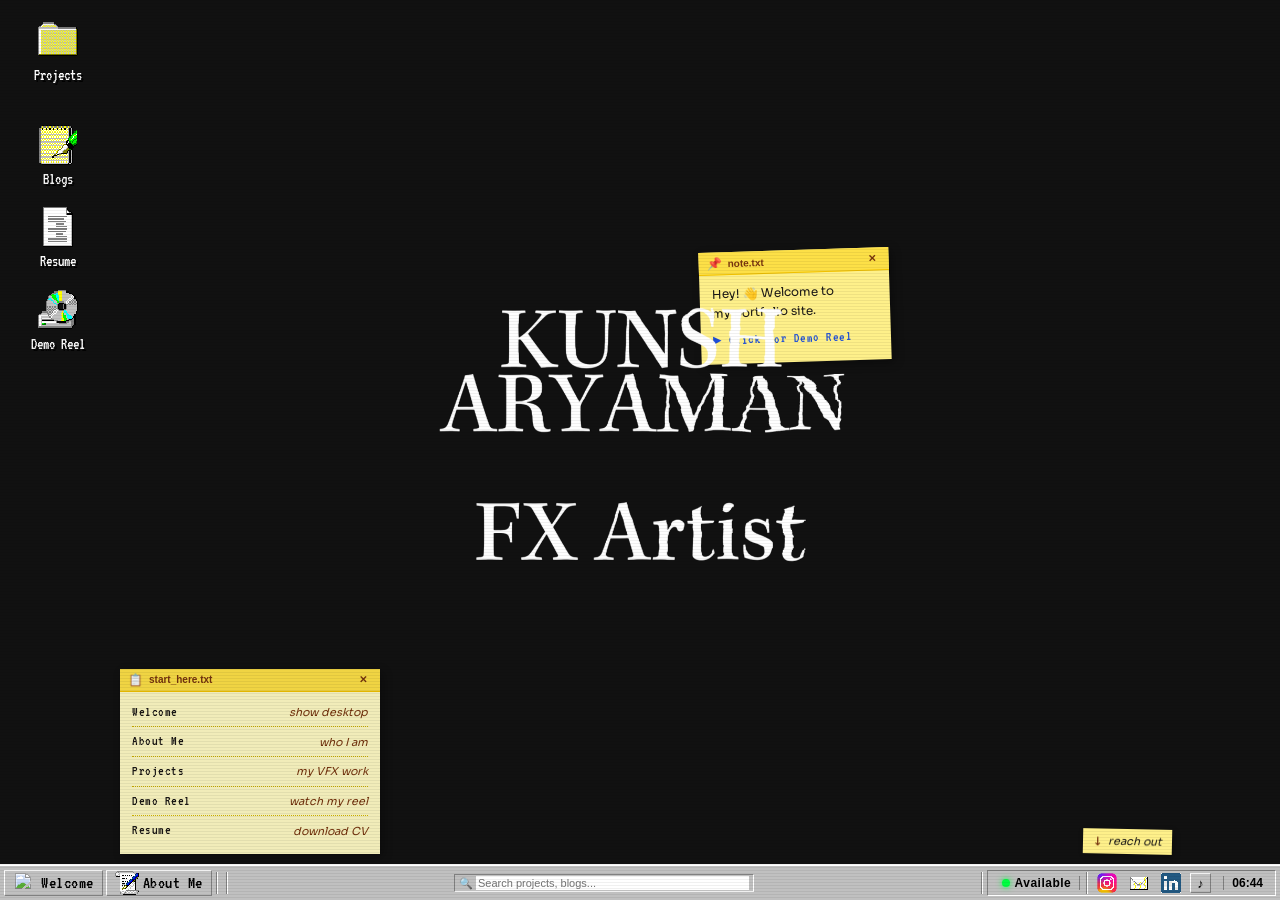
==== commit 4ed6dbf5: "Add Open Graph tags and preview image og_preview.png embedded as social share card (1200x630). OG + " ====
--- a/index.html
+++ b/index.html
@@ -6,6 +6,13 @@
   <title>Kunsh Aryaman — VFX Artist</title>
   <link rel="icon" type="image/png" href="assets/jellyfish_logo-01.png" />
   <meta name="description" content="Portfolio of Kunsh Aryaman, VFX Artist & Motion Designer." />
+  <meta property="og:title" content="Kunsh Aryaman — FX Generalist" />
+  <meta property="og:description" content="Simulations, 3D and motion work." />
+  <meta property="og:image" content="https://kry-mn.github.io/portfolio/assets/og_preview.png" />
+  <meta property="og:url" content="https://kry-mn.github.io/portfolio/" />
+  <meta property="og:type" content="website" />
+  <meta name="twitter:card" content="summary_large_image" />
+  <meta name="twitter:image" content="https://kry-mn.github.io/portfolio/assets/og_preview.png" />
   <link rel="preconnect" href="https://fonts.googleapis.com" />
   <link rel="preconnect" href="https://fonts.gstatic.com" crossorigin />
   <link rel="stylesheet" href="https://fonts.googleapis.com/css2?family=Sora:wght@300;400;500&display=swap" />
@@ -369,9 +376,9 @@
           <div class="about-photo-col">
             <!--
               To add your photo: replace the .about-photo-ph div below with:
-              <img src="assets/profile.jpg" alt="Kunsh Aryaman" class="about-photo" />
+              <img src="assets/ES_Headshot_Kunsh_cropped.jpg" alt="Kunsh Aryaman" class="about-photo" />
             -->
-            <img src="assets/profile.jpg" alt="Kunsh Aryaman" class="about-photo" />
+            <img src="assets/ES_Headshot_Kunsh_cropped.jpg" alt="Kunsh Aryaman" class="about-photo" />
 
           </div>
 
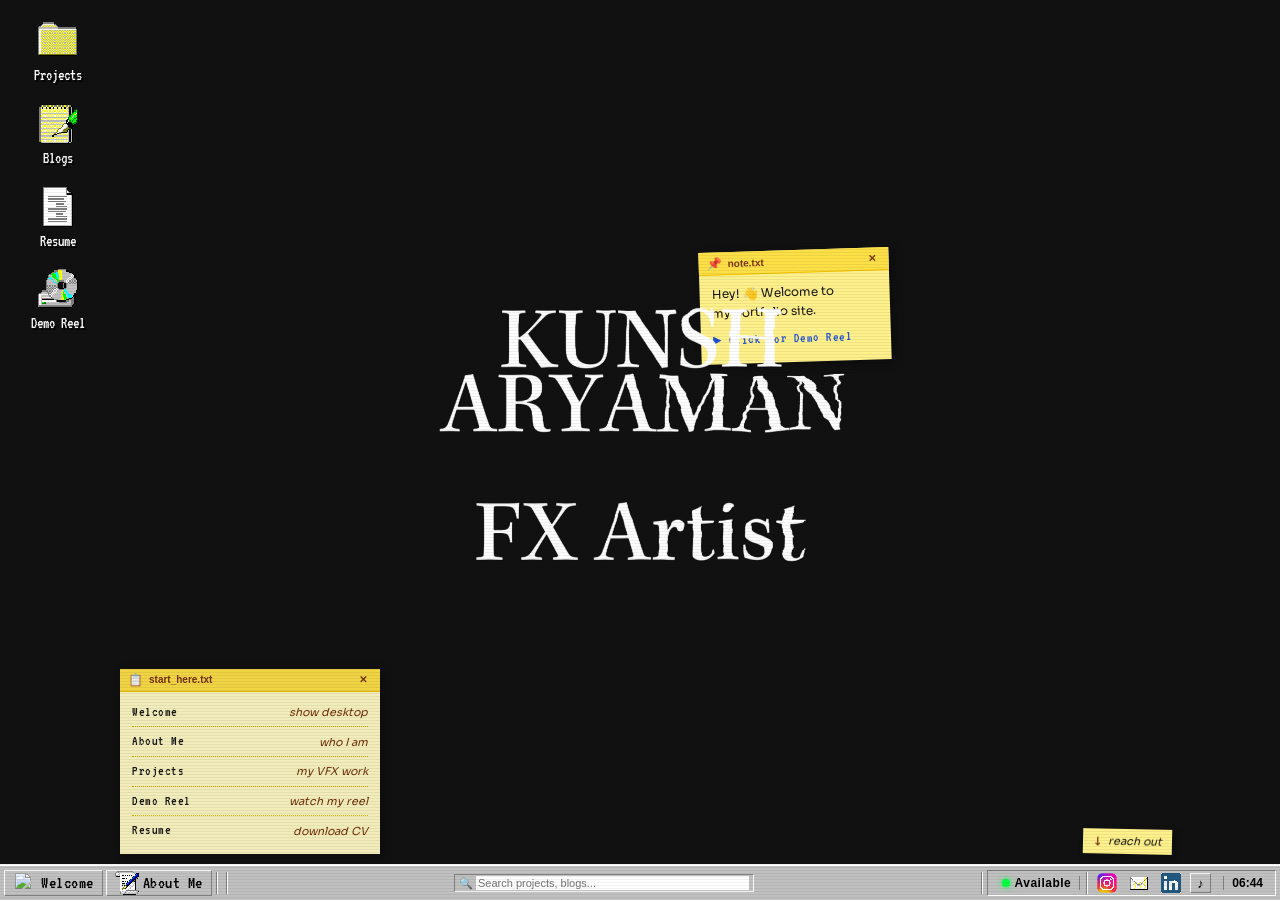
==== commit 86493851: "Unfurl preview plays into thumbnail frame instead of starting from it Added previewStart: 4.5 so the" ====
--- a/index.html
+++ b/index.html
@@ -726,13 +726,13 @@
           let previewTimer = null;
           if (vid) {
             card.addEventListener('mouseenter', () => {
-              vid.currentTime = p.thumbTime || 0;
+              vid.currentTime = p.previewStart ?? p.thumbTime ?? 0;
               vid.play();
               card.classList.add('previewing');
               previewTimer = setTimeout(() => {
                 card.classList.remove('previewing');
                 vid.pause();
-                vid.currentTime = 0;
+                vid.currentTime = p.previewStart ?? p.thumbTime ?? 0;
                 previewTimer = null;
               }, 2500);
             });
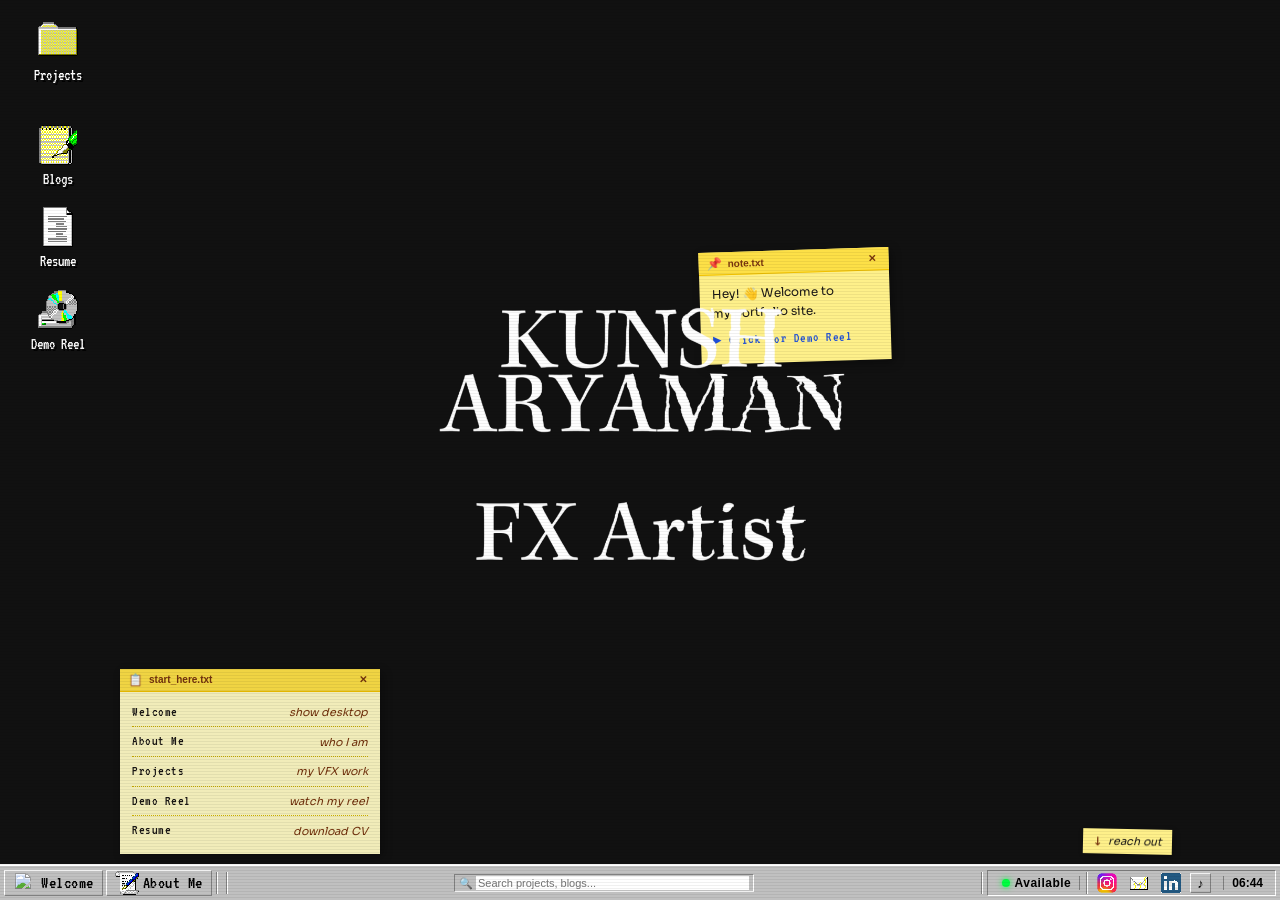
==== commit b0ea1c62: "Fix mobile demo reel — add width:100% to aspect-ratio wrapper The padding-bottom:56.25% trick collap" ====
--- a/index.html
+++ b/index.html
@@ -1430,7 +1430,7 @@
       <!-- Demo Reel — default landing section -->
       <section class="m-section" id="m-sec-reel">
         <div class="m-reel-content">
-          <div style="position:relative;padding-bottom:56.25%;background:#000;"><iframe src="https://player.vimeo.com/video/1226987086" style="position:absolute;top:0;left:0;width:100%;height:100%;border:none;" frameborder="0" allow="autoplay; fullscreen; picture-in-picture" allowfullscreen></iframe></div>
+          <div style="position:relative;padding-bottom:56.25%;background:#000;width:100%;"><iframe src="https://player.vimeo.com/video/1226987086" style="position:absolute;top:0;left:0;width:100%;height:100%;border:none;" frameborder="0" allow="autoplay; fullscreen; picture-in-picture" allowfullscreen></iframe></div>
         </div>
       </section>
 
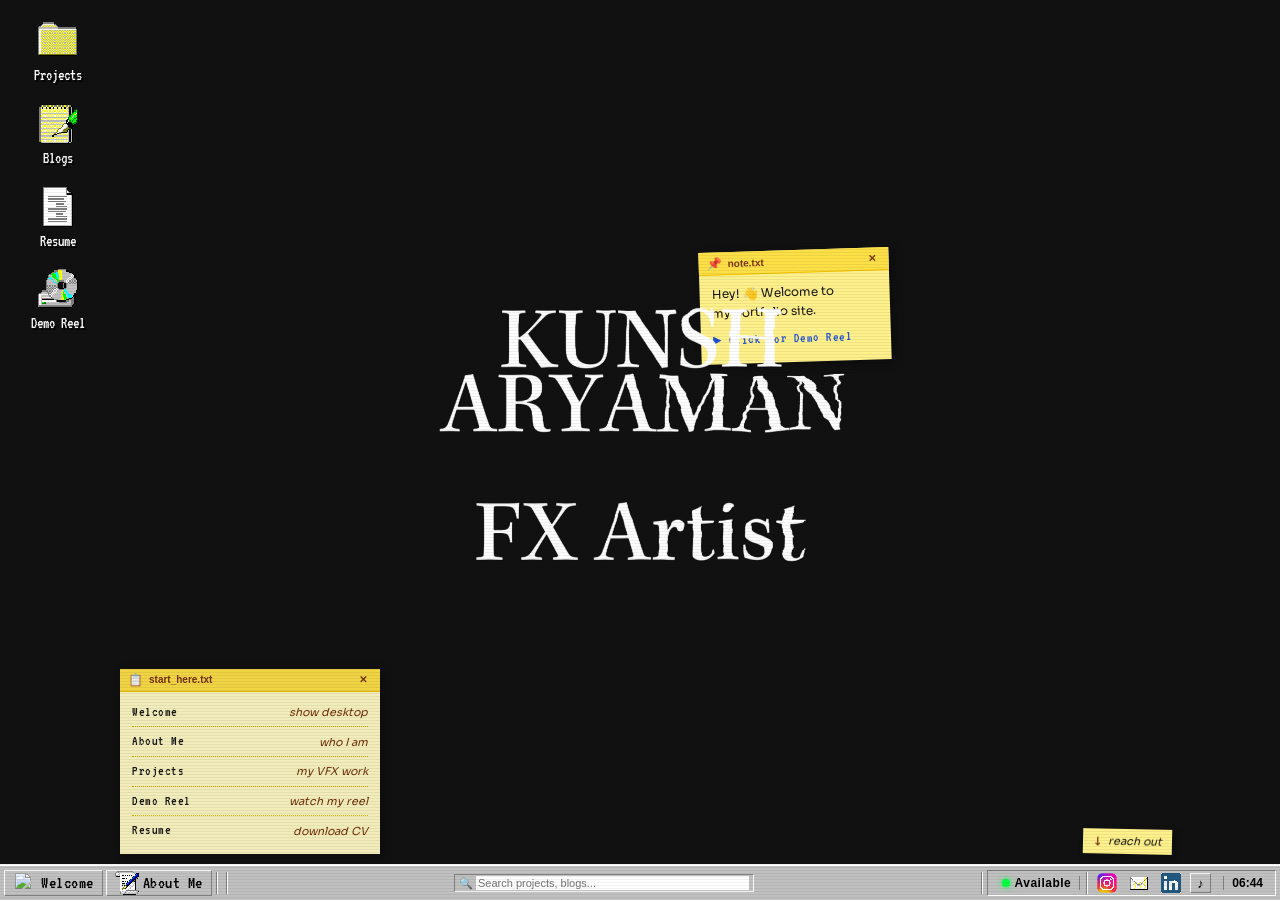
==== commit 35b23b36: "Replace mobile nav with hamburger menu + contact button - Hamburger (left): collapsible dropdown wit" ====
--- a/index.html
+++ b/index.html
@@ -1402,22 +1402,28 @@
   <div id="mobile-layout">
 
     <header class="m-header">
-      <div class="m-header-top">
-        <img src="assets/jellyfish_logo-01.png" alt="Logo" class="m-logo" />
-        <div class="m-header-title-group">
-          <span class="m-site-title">KUNSH ARYAMAN</span>
-          <span class="m-site-role">FX ARTIST</span>
-        </div>
-      </div>
-      <nav class="m-nav" id="m-nav">
-        <button class="m-nav-btn active" data-sec="reel">DEMO REEL</button>
-        <button class="m-nav-btn" data-sec="projects">PROJECTS</button>
-        <button class="m-nav-btn" data-sec="resume">RESUME</button>
-        <button class="m-nav-btn" data-sec="blogs">BLOGS</button>
-        <button class="m-nav-btn" data-sec="about">ABOUT ME</button>
-        <button class="m-nav-btn" id="m-contact-btn">CONTACT</button>
-      </nav>
-      <!-- Contact dropdown — inside header so position:absolute works -->
+      <div class="m-header-bar">
+        <button class="m-hamburger" id="m-hamburger" aria-label="Menu">
+          <span></span><span></span><span></span>
+        </button>
+        <div class="m-header-identity">
+          <img src="assets/jellyfish_logo-01.png" alt="Logo" class="m-logo" />
+          <div class="m-header-title-group">
+            <span class="m-site-title">KUNSH ARYAMAN</span>
+            <span class="m-site-role">FX ARTIST</span>
+          </div>
+        </div>
+        <button class="m-contact-topbtn" id="m-contact-btn">CONTACT</button>
+      </div>
+      <!-- Hamburger menu dropdown — left-anchored -->
+      <div class="m-hamburger-menu" id="m-hamburger-menu">
+        <button class="m-menu-item active" data-sec="reel">DEMO REEL</button>
+        <button class="m-menu-item" data-sec="projects">PROJECTS</button>
+        <button class="m-menu-item" data-sec="blogs">BLOGS</button>
+        <button class="m-menu-item" data-sec="resume">RESUME</button>
+        <button class="m-menu-item" data-sec="about">ABOUT ME</button>
+      </div>
+      <!-- Contact dropdown — right-anchored -->
       <div class="m-contact-dropdown" id="m-contact-drop">
         <a href="mailto:kunsharyaman09@gmail.com" class="m-contact-link">EMAIL ✉</a>
         <a href="https://www.linkedin.com/in/kunsh-aryaman-88839a26a/" target="_blank" rel="noopener" class="m-contact-link">LINKEDIN ↗</a>
@@ -1520,17 +1526,22 @@
       Object.keys(secMap).forEach(function(s) {
         document.getElementById(secMap[s]).style.display = (s === sec) ? '' : 'none';
       });
-      document.querySelectorAll('.m-nav-btn').forEach(function(b) {
+      document.querySelectorAll('.m-menu-item').forEach(function(b) {
         b.classList.toggle('active', b.dataset.sec === sec);
       });
       curSec = sec;
       if (pushHash && !_suppressHash) hashPush(sec);
     }
 
-    document.getElementById('m-nav').addEventListener('click', function(e) {
+    var hamburgerBtn  = document.getElementById('m-hamburger');
+    var hamburgerMenu = document.getElementById('m-hamburger-menu');
+
+    hamburgerMenu.addEventListener('click', function(e) {
       var btn = e.target.closest('[data-sec]');
-      if (!btn || btn.dataset.sec === curSec) return;
+      if (!btn) return;
       switchSection(btn.dataset.sec, true);
+      hamburgerMenu.classList.remove('open');
+      hamburgerBtn.classList.remove('open');
     });
 
     /* ── Project grid ── */
@@ -1761,6 +1772,14 @@
       _suppressHash = false;
     })();
 
+    /* ── Hamburger ── */
+    hamburgerBtn.addEventListener('click', function(e) {
+      e.stopPropagation();
+      var isOpen = hamburgerMenu.classList.toggle('open');
+      hamburgerBtn.classList.toggle('open', isOpen);
+      if (isOpen) { contactDrop.classList.remove('open'); contactBtn.classList.remove('active'); }
+    });
+
     /* ── Contact dropdown ── */
     var contactBtn  = document.getElementById('m-contact-btn');
     var contactDrop = document.getElementById('m-contact-drop');
@@ -1769,12 +1788,17 @@
       e.stopPropagation();
       var isOpen = contactDrop.classList.toggle('open');
       contactBtn.classList.toggle('active', isOpen);
+      if (isOpen) { hamburgerMenu.classList.remove('open'); hamburgerBtn.classList.remove('open'); }
     });
     document.addEventListener('click', function(e) {
       if (e.target !== contactBtn && !contactDrop.contains(e.target)) {
         contactDrop.classList.remove('open');
         contactBtn.classList.remove('active');
       }
+      if (!hamburgerBtn.contains(e.target) && !hamburgerMenu.contains(e.target)) {
+        hamburgerMenu.classList.remove('open');
+        hamburgerBtn.classList.remove('open');
+      }
     });
 
   })();
--- a/css/style.css
+++ b/css/style.css
@@ -1953,17 +1953,85 @@
     flex-shrink: 0;
     background: var(--c-bg2);
     border-bottom: 1px solid var(--c-border);
-    padding: 12px 16px 8px;
+    padding: 12px 16px;
     position: relative;
     z-index: 100;
   }
-  .m-header-top { display: flex; align-items: center; gap: 12px; justify-content: space-between; margin-bottom: 8px; }
+  .m-header-bar { display: flex; align-items: center; justify-content: space-between; }
+  .m-header-identity { display: flex; align-items: center; gap: 10px; }
   .m-logo { height: 36px; width: auto; display: block; flex-shrink: 0; }
   .m-header-title-group { display: flex; align-items: baseline; gap: 10px; }
   .m-site-title { font-family: var(--font-px); font-size: 20px; color: var(--c-text); letter-spacing: 2px; }
   .m-site-role  { font-family: var(--font-px); font-size: 11px; color: var(--c-dim); letter-spacing: 1px; }
 
-  /* Contact dropdown — absolute inside .m-header */
+  /* Hamburger button */
+  .m-hamburger {
+    background: none;
+    border: 1px solid var(--c-border);
+    padding: 7px 10px;
+    cursor: pointer;
+    display: flex;
+    flex-direction: column;
+    gap: 4px;
+    flex-shrink: 0;
+  }
+  .m-hamburger span {
+    display: block;
+    width: 18px;
+    height: 2px;
+    background: var(--c-text);
+    transition: transform 0.15s, opacity 0.15s;
+  }
+  .m-hamburger.open span:nth-child(1) { transform: translateY(6px) rotate(45deg); }
+  .m-hamburger.open span:nth-child(2) { opacity: 0; }
+  .m-hamburger.open span:nth-child(3) { transform: translateY(-6px) rotate(-45deg); }
+
+  /* Hamburger menu dropdown — left-anchored */
+  .m-hamburger-menu {
+    display: none;
+    position: absolute;
+    left: 0;
+    top: 100%;
+    background: var(--c-bg2);
+    border: 1px solid var(--c-border);
+    border-top: none;
+    min-width: 180px;
+    z-index: 200;
+    flex-direction: column;
+  }
+  .m-hamburger-menu.open { display: flex; }
+  .m-menu-item {
+    font-family: var(--font-px);
+    font-size: 12px;
+    background: none;
+    border: none;
+    border-bottom: 1px solid var(--c-border);
+    color: var(--c-dim);
+    padding: 12px 16px;
+    letter-spacing: 1px;
+    cursor: pointer;
+    text-align: left;
+    width: 100%;
+  }
+  .m-menu-item:last-child { border-bottom: none; }
+  .m-menu-item.active { color: var(--c-text); }
+  .m-menu-item:hover, .m-menu-item:active { background: var(--c-accent); color: var(--c-bg); }
+
+  /* Contact button — top bar, right side */
+  .m-contact-topbtn {
+    font-family: var(--font-px);
+    font-size: 12px;
+    background: none;
+    border: 1px solid var(--c-border);
+    color: var(--c-dim);
+    padding: 5px 12px;
+    letter-spacing: 1px;
+    cursor: pointer;
+    flex-shrink: 0;
+  }
+  .m-contact-topbtn.active { background: var(--c-accent); color: var(--c-bg); border-color: var(--c-accent); }
+
+  /* Contact dropdown — right-anchored */
   .m-contact-dropdown {
     display: none;
     position: absolute;
@@ -1989,23 +2057,6 @@
   }
   .m-contact-link:last-child { border-bottom: none; }
   .m-contact-link:hover, .m-contact-link:active { background: var(--c-accent); color: var(--c-bg); }
-
-  /* Nav — scrollable so all 5 tabs fit on narrow phones */
-  .m-nav { display: flex; gap: 6px; overflow-x: auto; flex-wrap: nowrap; scrollbar-width: none; -ms-overflow-style: none; }
-  .m-nav::-webkit-scrollbar { display: none; }
-  .m-nav-btn {
-    font-family: var(--font-px);
-    font-size: 12px;
-    background: none;
-    border: 1px solid var(--c-border);
-    color: var(--c-dim);
-    padding: 5px 12px;
-    letter-spacing: 1px;
-    cursor: pointer;
-    white-space: nowrap;
-    flex-shrink: 0;
-  }
-  .m-nav-btn.active { background: var(--c-accent); color: var(--c-bg); border-color: var(--c-accent); }
 
   /* Scrollable main area */
   .m-main { flex: 1; overflow-y: auto; min-height: 0; }
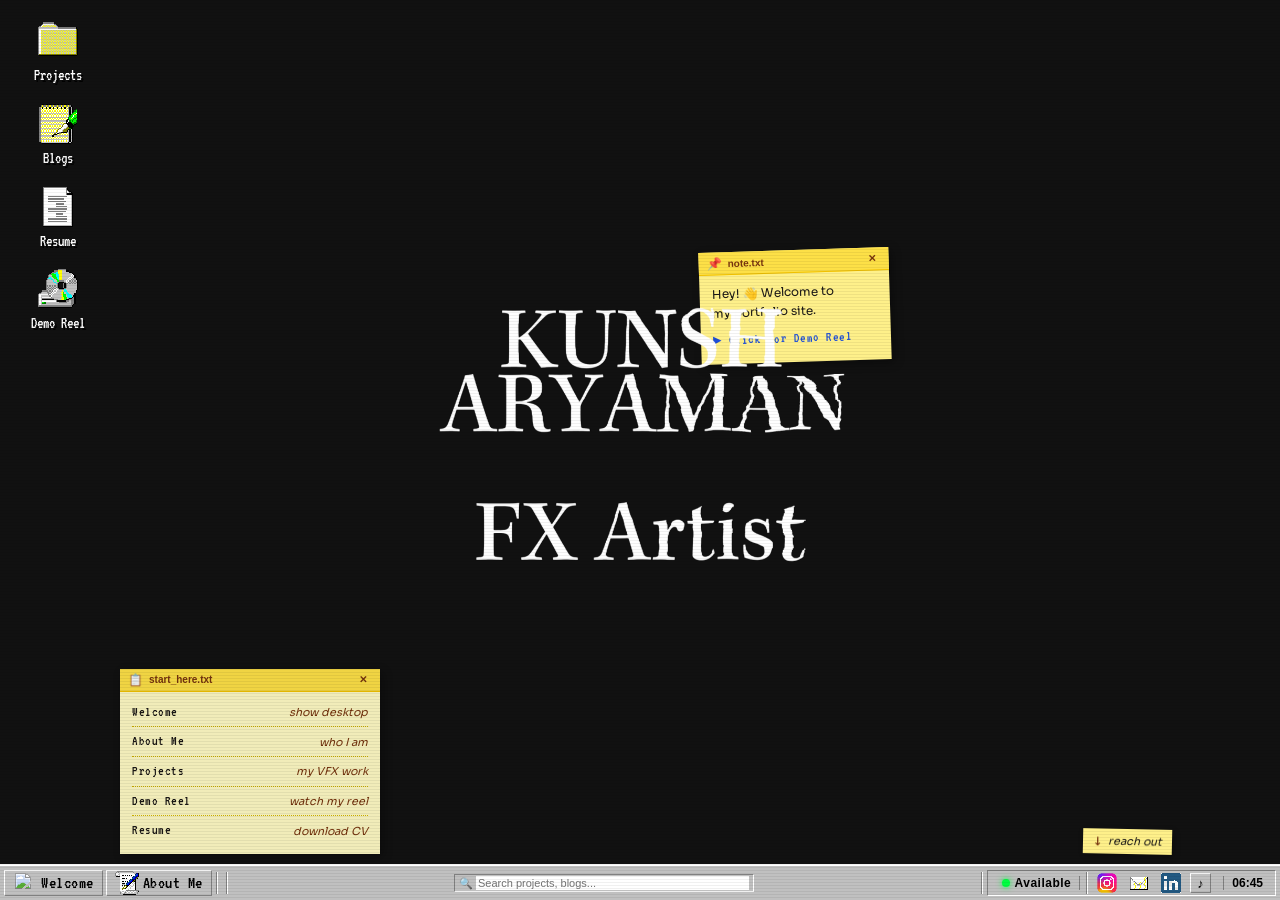
==== commit c8685a28: "Add background video to mobile layout Reuses bg_01.mp4 as a looping fullscreen background behind all" ====
--- a/index.html
+++ b/index.html
@@ -1401,6 +1401,11 @@
        ═══════════════════════════════════════════════ -->
   <div id="mobile-layout">
 
+    <video class="m-bg-video" autoplay muted playsinline loop>
+      <source src="assets/bg_01.mp4" type="video/mp4" />
+    </video>
+    <div class="m-bg-overlay"></div>
+
     <header class="m-header">
       <div class="m-header-bar">
         <button class="m-hamburger" id="m-hamburger" aria-label="Menu">
--- a/css/style.css
+++ b/css/style.css
@@ -1946,6 +1946,21 @@
     background: var(--c-bg);
     color: var(--c-text);
     overflow: hidden;
+    position: relative;
+  }
+  .m-bg-video {
+    position: absolute;
+    top: 0; left: 0;
+    width: 100%; height: 100%;
+    object-fit: cover;
+    z-index: 0;
+  }
+  .m-bg-overlay {
+    position: absolute;
+    top: 0; left: 0;
+    width: 100%; height: 100%;
+    background: rgba(13, 13, 13, 0.55);
+    z-index: 1;
   }
 
   /* Header */
@@ -2059,7 +2074,7 @@
   .m-contact-link:hover, .m-contact-link:active { background: var(--c-accent); color: var(--c-bg); }
 
   /* Scrollable main area */
-  .m-main { flex: 1; overflow-y: auto; min-height: 0; }
+  .m-main { flex: 1; overflow-y: auto; min-height: 0; position: relative; z-index: 2; }
   .m-section { padding: 16px; }
 
   /* Project sort toolbar */
